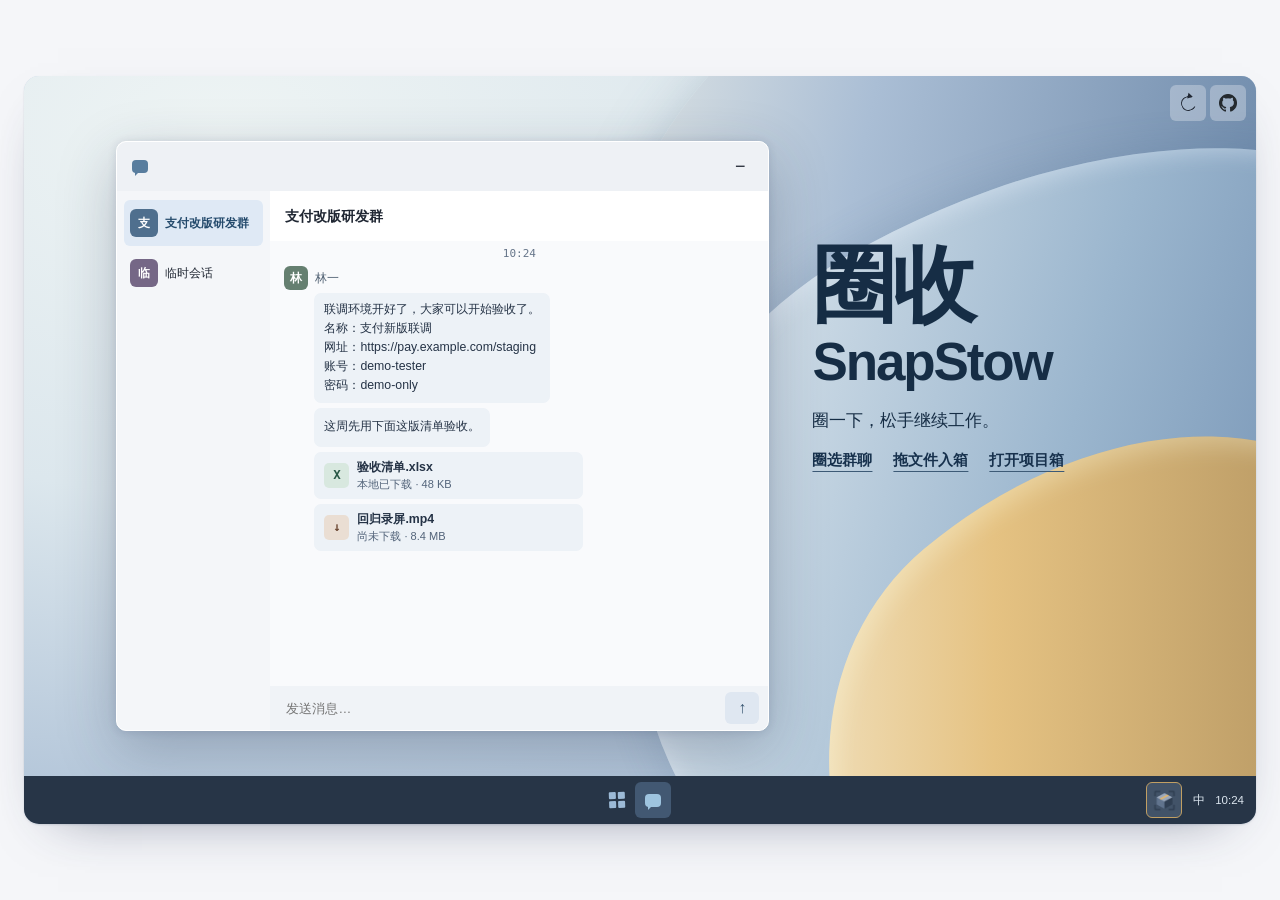
==== promo/index.html @ e3e218de "让放大镜查看圈选来源截图并覆盖整个工作台指针" ====
<!doctype html>
<html lang="zh-CN">
<head>
  <meta charset="utf-8">
  <meta name="viewport" content="width=device-width, initial-scale=1">
  <meta name="theme-color" content="#f5f6f9">
  <meta name="description" content="在 Windows 模拟桌面亲手试用圈收 SnapStow，从群聊圈选附件、链接和备注，再到项目箱里找到它们。">
  <title>圈收 SnapStow · 圈一下，松手继续工作</title>
  <link rel="icon" href="./snapstow.png">
  <link rel="stylesheet" href="./style.css?v=source-lens-png">
  <script src="./demo.js?v=source-lens-png" defer></script>
</head>
<body>
  <a class="skip" href="#try">跳到桌面体验</a>
  <main class="shell" aria-label="圈收 SnapStow">
    <section class="desktop" id="try" aria-label="Windows 模拟桌面" tabindex="-1">
      <div class="screen" id="screen">
        <div class="wallpaper" aria-hidden="true"><i></i><i></i><i></i></div>
        <section class="desktop-guide" id="desktop-guide" aria-labelledby="desktop-title">
          <h1 id="desktop-title">圈收 <span lang="en">SnapStow</span></h1>
          <p id="desktop-cue" aria-live="polite">圈一下，松手继续工作。</p>
          <div class="desktop-examples" role="group" aria-label="操作示例">
            <button type="button" class="desktop-action" id="capture" aria-pressed="false" aria-keyshortcuts="Alt+Shift+S">圈选群聊</button>
            <button type="button" class="desktop-action" id="try-queue">拖文件入箱</button>
            <button type="button" class="desktop-action" id="try-archive">打开项目箱</button>
          </div>
        </section>

        <section class="window chat-window" id="chat-window" aria-labelledby="chat-title">
          <header class="chat-chrome">
            <i class="glyph chat-glyph" aria-hidden="true"></i>
            <button type="button" class="icon-control chrome-close" id="min-chat" aria-label="最小化群聊" title="最小化群聊"><span aria-hidden="true">−</span></button>
          </header>
          <div class="chat-layout">
            <div class="channels" role="group" aria-label="群聊列表">
              <button type="button" data-channel="dev" aria-pressed="true" title="支付改版研发群"><span class="avatar" aria-hidden="true">支</span><span>支付改版研发群</span></button>
              <button type="button" data-channel="temp" aria-pressed="false" title="临时会话"><span class="avatar violet" aria-hidden="true">临</span><span>临时会话</span></button>
            </div>
            <div class="conversation">
              <header class="conversation-head"><h2 id="chat-title">支付改版研发群</h2></header>
              <div class="messages" id="messages" aria-label="群聊消息">
                <p class="message-time">10:24</p>
                <div class="message-author"><span class="avatar sender" aria-hidden="true">林</span><span>林一</span></div>
                <div id="message-items" class="message-items"></div>
                <div class="selection-rect" id="selection" aria-hidden="true" hidden><i></i><i></i><i></i><i></i></div>
              </div>
              <form id="chat-form" class="composer">
                <input id="reply" aria-label="发送示例消息" placeholder="发送消息…" maxlength="100" autocomplete="off">
                <button type="submit" class="icon-control send" aria-label="发送" title="发送"><span aria-hidden="true">↑</span></button>
              </form>
            </div>
          </div>
        </section>

        <section class="window workbench" id="workbench" data-theme="dark" aria-label="圈收工作台" hidden>
          <header class="bench-chrome">
            <button type="button" class="bench-brand" id="bench-home" aria-label="圈收工作台首页"><img src="./snapstow.png" width="42" height="42" alt=""><span>圈收<small>SnapStow</small></span></button>
            <div class="bench-tools">
              <button type="button" class="icon-control tool" id="lens" aria-label="放大镜" title="放大镜" aria-pressed="false"><img src="./art/search.svg" alt=""></button>
              <button type="button" class="icon-control tool" id="settings" aria-label="仓库设置" title="仓库设置" aria-pressed="false"><img src="./art/gear.svg" alt=""></button>
              <button type="button" class="icon-control tool" id="min-bench" aria-label="关闭工作台"><img src="./art/close.svg" alt=""></button>
            </div>
          </header>

          <div class="bench-main" id="bench-main">
            <div class="board" id="board">
              <section class="pending" aria-label="待处理文件">
                <button type="button" class="icon-control machine" id="queue-next" aria-label="下一组待处理文件" title="下一组待处理文件"><img src="./art/queue-left.svg" alt=""></button>
                <div class="queue" id="queue"></div>
                <button type="button" class="icon-control machine" id="queue-prev" aria-label="上一组待处理文件" title="上一组待处理文件"><img src="./art/queue-right.svg" alt=""></button>
              </section>
              <section class="belt" id="belt" tabindex="0" aria-label="项目箱传送带，用左右方向键翻页" aria-keyshortcuts="ArrowLeft ArrowRight">
                <div class="belt-bed" aria-hidden="true">
                  <img src="./art/belt-frame.svg" alt="">
                  <div class="rollers"></div>
                  <span class="belt-mark belt-mark-left"></span><span class="belt-mark belt-mark-right"></span>
                </div>
                <div class="boxes" id="boxes"></div>
              </section>
              <div class="drop-bin" id="drop-bin" aria-hidden="true" hidden>
                <img src="./art/drop-bin-closed.svg" alt="">
                <img src="./art/drop-bin-open.svg" alt="">
              </div>
              <div class="association" id="association" hidden aria-hidden="true"></div>
              <button class="icon-control cut" id="cut" type="button" aria-label="剪断同名关联" title="剪断同名关联" draggable="true" hidden><img src="./art/connection-cut.svg" alt=""></button>
            </div>

            <section class="settings-page" id="settings-page" aria-label="仓库设置" hidden>
              <div class="warehouse">
                <img class="warehouse-body" src="./art/warehouse.svg" alt="">
                <img class="warehouse-body light-art" src="./art/warehouse-light.svg" alt="">
                <button type="button" class="warehouse-sign" id="root-picker">工作总目录</button>
                <button type="button" class="warehouse-door" id="warehouse-door" aria-label="抬起卷帘门，返回工作台" title="返回工作台">
                  <img src="./art/warehouse-door.svg" alt=""><img class="light-art" src="./art/warehouse-door-light.svg" alt="">
                </button>
                <button type="button" class="warehouse-shortcut" id="shortcut" aria-label="设置圈选快捷键"></button>
                <button type="button" class="warehouse-theme" id="theme" aria-label="浅色外观" title="切换为浅色外观" aria-pressed="false">
                  <img src="./art/warehouse-theme-dark.svg" alt=""><img class="light-art" src="./art/warehouse-theme-light.svg" alt="">
                </button>
              </div>
            </section>

            <div id="archive-underlay" class="archive-underlay" hidden></div>
            <dialog id="archive" class="archive" aria-labelledby="archive-title">
              <div class="archive-head">
                <h2 id="archive-title"></h2>
                <button type="button" class="icon-control tool" id="archive-lens" aria-label="查看资料来源" title="放大镜" aria-pressed="false"><img src="./art/search.svg" alt=""></button>
                <form method="dialog"><button class="icon-control tool" aria-label="关闭项目箱" autofocus><img src="./art/close.svg" alt=""></button></form>
              </div>
              <div class="archive-content" id="archive-content"></div>
            </dialog>
            <div class="preview-card" id="preview" hidden></div>
          </div>
          <p class="work-status" id="status" role="status" aria-atomic="true"></p>
        </section>
      </div>

      <div class="taskbar">
        <span class="taskbar-menu" aria-hidden="true"><i></i><i></i><i></i><i></i></span>
        <button type="button" class="icon-control task-app" id="chat-app" aria-label="打开群聊" title="群聊" aria-pressed="true"><i class="glyph chat-glyph" aria-hidden="true"></i></button>
        <div class="tray">
          <button type="button" class="icon-control tray-app" id="tray-app" aria-label="打开圈收工作台" title="打开圈收工作台" aria-expanded="false"><img src="./snapstow.png" width="30" height="30" alt=""></button>
          <span class="tray-system" aria-hidden="true">中 <time>10:24</time></span>
        </div>
      </div>
      <div class="tray-menu" id="tray-menu" aria-label="圈收托盘菜单" hidden>
        <button type="button" id="tray-shortcut">当前快捷键 <span></span></button>
        <button type="button" id="tray-root">项目工作总目录</button>
        <button type="button" id="tray-exit">退出软件</button>
      </div>
      <nav class="desktop-tools" aria-label="演示工具">
        <button type="button" class="icon-control utility" id="reset" aria-label="重置演示" title="重置演示"><i class="reset-glyph" aria-hidden="true"></i></button>
        <a class="icon-control utility" href="https://github.com/S-wuyu/SnapStow" aria-label="GitHub 仓库" title="GitHub 仓库"><img src="./art/github.png" alt=""></a>
      </nav>
    </section>
  </main>

  <dialog id="explorer" class="explorer" aria-labelledby="explorer-title">
    <div class="explorer-head"><h2 id="explorer-title">文件资源管理器</h2><form method="dialog"><button class="icon-control explorer-close" type="submit" aria-label="关闭资源管理器" autofocus><span aria-hidden="true">×</span></button></form></div>
    <p class="path" id="explorer-path"></p>
    <ul id="explorer-list"></ul>
  </dialog>

  <dialog id="choose-root" class="explorer" aria-labelledby="choose-title">
    <div class="explorer-head"><h2 id="choose-title">选择工作总目录</h2><form method="dialog"><button class="icon-control explorer-close" type="submit" aria-label="取消选择目录"><span aria-hidden="true">×</span></button></form></div>
    <form id="root-form" class="root-form">
      <label for="root-choice">示例目录</label>
      <select id="root-choice"><option>D:\项目仓库</option><option>D:\工作\归档</option><option>E:\团队资料</option></select>
      <button type="submit" autofocus>选择文件夹</button>
    </form>
  </dialog>
</body>
</html>
---- promo/style.css ----
:root {
  color-scheme: light;
  font-family: "Noto Sans SC", "PingFang SC", "Microsoft YaHei", sans-serif;
  color: #202733;
  background: #f5f6f9;
  --gold: #e5c282;
  --focus: #1d548b;
}

*, *::before, *::after { box-sizing: border-box; }
body { margin: 0; }
[hidden] { display: none !important; }
img { display: block; max-inline-size: 100%; }
button, input, select { font: inherit; color: inherit; }
button { cursor: pointer; }
button:disabled { cursor: default; }
a { color: inherit; text-decoration: none; }
:focus-visible { outline: 2px solid var(--focus); outline-offset: 3px; }
button:active:not(:disabled) { filter: brightness(.94); }
.shell { width: min(1280px, calc(100% - 48px)); min-height: 100svh; margin-inline: auto; padding-block: 18px; display: grid; align-items: center; }
.skip { position: fixed; z-index: 20; top: 10px; left: 10px; padding: 10px; background: white; clip-path: inset(100%); }
.skip:focus { clip-path: none; }
.icon-control {
  display: inline-grid;
  place-items: center;
  flex: 0 0 auto;
  inline-size: var(--control-width, var(--control-size, 36px));
  block-size: var(--control-height, var(--control-size, 36px));
  padding: 0;
  border: 1px solid var(--control-border, transparent);
  border-radius: var(--control-radius, 6px);
  color: inherit;
  background-color: var(--control-bg, transparent);
}
.icon-control > img { inline-size: var(--icon-size, 18px); block-size: var(--icon-height, var(--icon-size, 18px)); object-fit: contain; pointer-events: none; }
.icon-control:hover:not(:disabled) { background-color: var(--control-hover, #20273314); }
.icon-control:is([aria-pressed="true"], [aria-expanded="true"]) { background-color: var(--control-active, var(--control-hover, #20273314)); }
.icon-control:disabled { opacity: .42; }
.desktop { position: relative; isolation: isolate; border-radius: 15px; background: #c9d9e8; box-shadow: 0 1px 2px #172c4e22, 0 20px 55px -34px #252f52a0; }
.screen { position: relative; isolation: isolate; container: desktop-screen / inline-size; height: clamp(450px, calc(100svh - 84px), 700px); overflow: hidden; border-radius: 15px 15px 0 0; background: radial-gradient(ellipse at 16% 8%, #eef4f4, #dce7ed 40%, #94acca 100%); }
.desktop-tools { display: flex; gap: 4px; position: absolute; z-index: 7; top: 9px; right: 10px; }
.utility { --control-size: 36px; --control-hover: #ffffffb2; --control-bg: #f5f6f950; --icon-size: 18px; color: #202733; }
.reset-glyph { width: 15px; height: 15px; position: relative; border: 1.6px solid currentColor; border-right-color: transparent; border-radius: 50%; transform: rotate(-20deg); }
.reset-glyph::after { content: ""; position: absolute; top: -2px; right: -3px; border: 3px solid transparent; border-left: 5px solid currentColor; transform: rotate(32deg); }
.wallpaper { position: absolute; inset: 0; pointer-events: none; overflow: hidden; z-index: -1; }
.wallpaper i { position: absolute; border-radius: 43% 57% 46% 54% / 52% 44% 56% 48%; }
.wallpaper i:nth-child(1) { width: 84%; height: 116%; left: 44%; top: -27%; transform: rotate(-35deg); background: linear-gradient(137deg,#f8f7ec 1%,#aabed5 31%,#5e7c9f 72%,#4e6786 100%); box-shadow: 0 16px 65px #45638361; }
.wallpaper i:nth-child(2) { width: 77%; height: 106%; left: 48%; top: 14%; transform: rotate(-30deg); background: linear-gradient(135deg,#e8eff3 7%,#9bb6ce 46%,#6281a7 82%); box-shadow: inset 3px 6px 22px #edf5fe66, -8px -11px 35px #43658825; }
.wallpaper i:nth-child(3) { width: 54%; height: 88%; left: 65%; top: 53%; transform: rotate(-40deg); background: linear-gradient(130deg,#f5ebd2 2%,#e5c282 32%,#b79863 68%); box-shadow: inset 0 11px 25px #ffffe251; }
.desktop-guide { position: absolute; inset: 24% 5% auto 64%; color: #162d45; }
.desktop-guide[inert] { visibility: hidden; }
.desktop-guide h1 { margin: 0; font-size: clamp(3.1rem, 6.8cqw, 5.75rem); font-weight: 800; line-height: 1; letter-spacing: -.055em; }
.desktop-guide h1 span { display: block; margin-top: .12em; font: 700 clamp(1.95rem, 4.3cqw, 3.5rem)/1.04 "Bahnschrift", "Segoe UI", sans-serif; letter-spacing: -.04em; }
.desktop-guide p { min-block-size: 1.5em; margin: 18px 0 5px; font-size: clamp(.87rem, 1.48cqw, 1.09rem); font-weight: 520; line-height: 1.5; }
.desktop-examples { display: flex; flex-wrap: wrap; gap: 0 clamp(9px, 1.7cqw, 25px); }
.desktop-action { min-block-size: 44px; padding: 0; border: 0; border-radius: 2px; background: transparent; color: #17314d; font-size: clamp(.78rem, 1.2cqw, .94rem); font-weight: 700; text-decoration: underline; text-decoration-color: #3d5a76; text-underline-offset: .4em; touch-action: manipulation; }
.desktop-action:hover:enabled, .desktop-action[aria-pressed="true"] { color: #0d2744; text-decoration-thickness: 2px; }
.desktop-action:disabled { opacity: .5; }
.desktop-action[aria-pressed="true"] { text-decoration-color: #795416; }
.window { position: absolute; box-shadow: 0 19px 58px #22314c46, 0 1px 8px #26385e25; border-radius: 10px; overflow: hidden; }
.chat-window { display: flex; flex-direction: column; width: min(670px, 53%); left: 7.5%; top: clamp(36px, 11%, 65px); bottom: clamp(18px, 7%, 45px); background: #fff; border: 1px solid #fff; }
.chat-window.is-capturing { outline: 2px solid #8c651f; outline-offset: 2px; }
.chat-chrome { display: flex; align-items: center; min-height: 49px; background: #eef1f5; padding: 0 10px 0 15px; justify-content: space-between; }
.glyph { display: inline-block; vertical-align: middle; flex: 0 0 auto; }
.chat-glyph { width: 16px; height: 13px; border-radius: 4px; background: #587d9e; position: relative; }
.chat-glyph::after { content: ""; position: absolute; bottom: -3px; left: 3px; border-top: 4px solid #587d9e; border-right: 4px solid transparent; }
.capture-glyph { width: 18px; height: 18px; position: relative; }
.capture-glyph::before, .capture-glyph::after { content: ""; position: absolute; width: 13px; height: 13px; border: 1.6px solid currentColor; }
.capture-glyph::before { left: 0; top: 0; border-right: 0; border-bottom: 0; border-top-left-radius: 3px; }
.capture-glyph::after { right: 0; bottom: 0; border-left: 0; border-top: 0; border-bottom-right-radius: 3px; }
.chrome-close { --control-hover: #dce3ed; font-size: 1.12rem; }
.chat-layout { flex: 1; min-height: 0; display: grid; grid-template-columns: 153px minmax(0, 1fr); }
.channels { padding: 9px 7px; background: #f4f6f9; }
.channels button { display: flex; width: 100%; align-items: center; gap: 7px; padding: 6px; min-height: 46px; text-align: left; background: transparent; border: 0; border-radius: 6px; font-size: .73rem; }
.channels button + button { margin-top: 4px; }
.channels button:hover { background: #e9eef5; }
.channels button[aria-pressed="true"] { background: #dfe9f5; color: #23496b; font-weight: 700; }
.avatar { display: grid; place-items: center; width: 28px; height: 28px; flex: 0 0 28px; border-radius: 6px; background: #4f6f8e; color: white; font-size: .73rem; font-weight: 650; }
.avatar.violet { background: #756786; }
.conversation { min-height: 0; min-width: 0; display: flex; flex-direction: column; }
.conversation-head { min-height: 50px; padding: 8px 15px; display: flex; align-items: center; gap: 8px; }
.conversation-head h2 { margin: 0; font-size: .9rem; }
.messages { position: relative; flex: 1; overflow: auto; padding: 4px 14px 8px; background: #f9fafc; scrollbar-width: thin; overscroll-behavior: contain; }
.is-capturing .messages { touch-action: none; user-select: none; cursor: crosshair; }
.message-time { text-align: center; margin: 3px 0 6px; color: #67768a; font: .69rem/1.1 "Consolas", monospace; }
.message-author { display: flex; align-items: center; gap: 7px; font-size: .72rem; color: #526274; }
.sender { background: #657f70; width: 24px; height: 24px; flex-basis: 24px; }
.message-items { display: grid; gap: 5px; align-content: start; justify-items: start; margin: 3px 0 0 30px; }
.message { position: relative; text-align: left; display: flex; align-items: center; gap: 8px; padding: 6px 9px; border: 1px solid transparent; border-radius: 7px; min-height: 39px; max-width: 100%; color: #253346; background: #edf2f7; overflow-wrap: anywhere; font-size: .77rem; }
.message:is(.file, .missing) { width: min(100%, 269px); }
.chat-text { white-space: pre-line; line-height: 1.55; overflow-wrap: anywhere; }
.message strong, .message small { display: block; }
.message small { color: #53647a; font-size: .69rem; margin-top: 1px; }
.message:hover, .message:focus-visible { background: #f7edda; border-color: #c6a05d; }
.is-capturing .message { cursor: crosshair; border-color: #a47932; }
.material-icon { display: grid; place-items: center; width: 25px; height: 25px; flex: 0 0 25px; background: #d8e8df; border-radius: 5px; color: #285846; font: 700 .78rem/1 monospace; }
.material-icon.missing { background: #eaded3; color: #6a4632; }
.sent { margin: 7px 0 3px auto; max-width: 85%; width: fit-content; padding: 7px 9px; border-radius: 7px; background: #dce9e2; font-size: .8rem; overflow-wrap: anywhere; }
.selection-rect { position: absolute; z-index: 2; pointer-events: none; box-shadow: 0 0 0 200vmax #19334c32; background: #fff2d53b; }
.selection-rect i { position: absolute; width: 13px; height: 13px; border: 2px solid #98702d; }
.selection-rect i:nth-child(1) { top: 0; left: 0; border-right: 0; border-bottom: 0; }
.selection-rect i:nth-child(2) { top: 0; right: 0; border-left: 0; border-bottom: 0; }
.selection-rect i:nth-child(3) { bottom: 0; left: 0; border-right: 0; border-top: 0; }
.selection-rect i:nth-child(4) { bottom: 0; right: 0; border-left: 0; border-top: 0; }
.composer { display: flex; align-items: center; gap: 5px; background: #f0f3f7; padding: 6px 9px 6px 13px; }
.composer input { background: transparent; border: 0; flex: 1; min-width: 0; font-size: .8rem; padding: 6px 3px; }
.send { --control-width: 34px; --control-height: 32px; --control-bg: #dfe7f1; --control-hover: #cbddef; color: #35536e; font-weight: 750; }
.taskbar { min-height: 48px; position: relative; display: flex; align-items: center; justify-content: center; gap: 10px; background: #273547; color: #eef3f8; border-radius: 0 0 15px 15px; --focus: #f8cf7f; }
.taskbar-menu { display: grid; grid-template-columns: 7px 7px; grid-auto-rows: 7px; gap: 2px; transform: rotate(-2deg); }
.taskbar-menu i { background: #9cbad7; border-radius: 1px; }
.task-app, .tray-app { --control-hover: #4b6079; --control-active: #425872; }
.task-app .chat-glyph, .task-app .chat-glyph::after { background: #9ec4df; }
.task-app .chat-glyph::after { background: transparent; border-top-color: #9ec4df; }
.tray { position: absolute; right: 12px; display: flex; align-items: center; gap: 11px; }
.tray-app { --control-border: #c19f63; --control-bg: #425368; --control-active: var(--gold); --icon-size: 29px; }
.tray-system { display: inline-flex; gap: 10px; align-items: center; font-size: .72rem; color: #dbE5ee; }
.tray-menu { z-index: 8; position: absolute; right: 12px; bottom: 52px; background: #273547; color: white; padding: 5px; border-radius: 8px; box-shadow: 0 8px 22px #15253e66; --focus: #e5c282; }
.tray-menu button { display: flex; justify-content: space-between; align-items: center; gap: 15px; width: 100%; border: 0; background: transparent; border-radius: 5px; padding: 8px 10px; min-height: 36px; font-size: .81rem; }
.tray-menu button:hover { background: #425872; }
.tray-menu button span { color: #f6dca6; }
.tray-menu button:disabled { opacity: .55; }

.workbench {
  --bench-bg: #22252c;
  --bench-panel: #2f343e;
  --bench-surface: #3b424f;
  --bench-ink: #f3f5f8;
  --bench-muted: #becbda;
  --bench-line: #566172;
  --bench-outline: #778499;
  --focus: #f7d08b;
  --danger-bg: #66343f;
  --danger: #ffc1c9;
  color-scheme: dark;
  color: var(--bench-ink);
  background: var(--bench-bg);
  width: min(920px, calc(100% - 42px));
  left: 50%;
  translate: -50% 0;
  top: clamp(49px, 8%, 62px);
  bottom: 5%;
  z-index: 3;
  display: flex;
  flex-direction: column;
  container-type: inline-size;
  border: 1px solid #7e8fa281;
}
.workbench[data-theme="light"] {
  --bench-bg: #f5f6f9;
  --bench-panel: #fff;
  --bench-surface: #e5ebf3;
  --bench-ink: #202733;
  --bench-muted: #435469;
  --bench-line: #bbc7d8;
  --bench-outline: #8294ab;
  --focus: #1d548b;
  --danger-bg: #ffe0e5;
  --danger: #8a253b;
  color-scheme: light;
}
.bench-chrome { position: relative; flex: 0 0 62px; display: flex; justify-content: space-between; align-items: center; margin-inline: clamp(13px, 4cqw, 34px); border-bottom: 1px solid var(--bench-line); }
.bench-brand { display: inline-flex; gap: 8px; align-items: center; border: 0; background: transparent; font-size: .88rem; color: inherit; padding: 0 6px 0 0; text-align: left; }
.bench-brand small { color: var(--bench-muted); display: block; font-size: .68rem; }
.bench-tools { display: flex; align-items: center; gap: clamp(7px, 1.7cqw, 16px); }
.tool { --control-border: var(--bench-line); --control-bg: var(--bench-panel); --control-hover: var(--bench-surface); --icon-size: 17px; }
.tool:hover:enabled, .tool[aria-pressed="true"] { border-color: var(--bench-outline); }
.workbench[data-theme="light"] .tool img, .workbench[data-theme="light"] .machine img { filter: brightness(.32) saturate(1.7); }
.bench-main { flex: 1; min-height: 0; position: relative; }
.board { height: 100%; display: flex; flex-direction: column; justify-content: space-between; gap: 15px; position: relative; padding: clamp(12px, 3cqw, 22px) clamp(11px, 4cqw, 34px) 9px; }
.workbench.lens-on::after { content: ""; position: absolute; inset: 0; box-shadow: inset 0 0 21px #a5c5eb92; border-radius: inherit; pointer-events: none; z-index: 6; }
.pending { display: grid; grid-template-columns: clamp(29px, 4.7cqw, 40px) 1fr clamp(29px, 4.7cqw, 40px); align-items: center; gap: clamp(5px, 1.35cqw, 13px); }
.machine { --control-width: 100%; --control-height: clamp(49px, 10cqw, 92px); --control-radius: 7px; --control-border: var(--bench-outline); --control-bg: var(--bench-surface); --control-hover: #4d6079; --icon-size: 19px; --icon-height: 22px; }
.queue { --queue-size: 3; --slot-height: 118px; display: grid; grid-template-columns: repeat(var(--queue-size), minmax(0, 1fr)); gap: clamp(7px, 3.1cqw, 28px); background: var(--bench-panel); border: 1px solid var(--bench-line); border-radius: 10px; padding: 13px clamp(8px, 4cqw, 36px); }
.file-card { position: relative; width: 100%; min-width: 0; min-height: 118px; display: flex; flex-direction: column; align-items: center; justify-content: center; gap: 6px; background: var(--bench-panel); border: 1px solid var(--bench-line); padding: 7px; color: var(--bench-ink); border-radius: 8px; text-align: left; }
.file-card img { width: 55px; height: 66px; object-fit: contain; pointer-events: none; }
.file-card strong { width: 100%; min-width: 0; overflow: hidden; text-overflow: ellipsis; white-space: nowrap; font-size: clamp(.66rem, 1.55cqw, .82rem); font-weight: 530; }
.queue .file-card { height: var(--slot-height); cursor: grab; touch-action: none; -webkit-user-select: none; user-select: none; }
.queue .file-card.drag-origin { opacity: .42; }
.queue .feature-card { justify-content: center; text-align: center; color: var(--bench-muted); border-color: transparent; cursor: inherit; touch-action: auto; background: transparent; }
.feature-card img { width: 35px; height: 40px; }
.feature-card strong { font-weight: 450; }
.feature-card .capture-glyph { position: relative; display: block; width: 32px; height: 36px; color: var(--bench-muted); background: url("./art/paper.svg") center / 17px auto no-repeat; }
.file-card.drag-ghost { position: absolute; top: 0; left: 0; z-index: 7; height: 85px; min-height: 0; padding: 6px; gap: 4px; pointer-events: none; opacity: .92; box-shadow: 0 6px 18px #131a2966; }
.drag-ghost img:not(.missing-mark) { width: 36px; height: 46px; }
.drag-ghost strong { font-size: .66rem; }
.drag-ghost .file-state { font-size: .52rem; padding: 2px 3px; }
.drag-ghost.over-bin { opacity: .43; filter: blur(.8px); box-shadow: none; }
.file-card:hover, .file-card[aria-pressed="true"], .file-card.relink-target { border-color: var(--gold); background: var(--bench-surface); }
.file-card .file-state { position: absolute; right: 5px; top: 5px; background: var(--danger-bg); color: var(--danger); padding: 3px 5px; font-size: .63rem; border-radius: 4px; max-width: calc(100% - 10px); }
.file-card img.missing-mark { position: absolute; width: 24px; height: 24px; top: 6px; right: 6px; }
.belt { flex: 0 0 clamp(143px, 22cqw, 211px); width: 100%; position: relative; touch-action: pan-y; -webkit-user-select: none; user-select: none; cursor: grab; }
.belt:focus-visible { outline: 2px solid var(--focus); outline-offset: 3px; border-radius: 4px; }
.belt.swiping { cursor: grabbing; }
.belt.swiping .project { pointer-events: none; }
.belt-bed { position: absolute; width: 100%; aspect-ratio: 852/209; bottom: 7%; left: 0; pointer-events: none; }
.belt-bed > img { width: 100%; height: 100%; object-fit: contain; }
.rollers { position: absolute; inset: 0; background: url("./art/belt-rollers.svg") 0 0 / 200% 100% no-repeat; mask: url("./art/belt-mask.svg") 0 0 / 100% 100% no-repeat; }
.workbench[data-theme="light"] :is(.belt-bed > img, .rollers) { filter: brightness(2.2) saturate(.55); }
.belt-mark { position: absolute; width: clamp(20px, 4.2%, 36px); aspect-ratio: 36 / 11; background: var(--bench-muted); opacity: .85; mask: url("./art/belt-arrow.svg") center / contain no-repeat; translate: -50% -50%; transform: rotate(-3.894deg); }
.belt-mark-left { left: 9%; top: 77.2%; transform: rotate(-3.894deg) scaleX(-1); }
.belt-mark-right { right: 9%; top: 54.5%; translate: 50% -50%; }
.drop-bin { position: absolute; z-index: 6; width: clamp(58px, 15cqw, 76px); aspect-ratio: 76 / 82; right: clamp(16px, 5cqw, 44px); bottom: 8px; }
.drop-bin img { display: block; width: 100%; height: 100%; pointer-events: none; }
.drop-bin:not([data-hit]) img + img, .drop-bin[data-hit] img:first-child { display: none; }
.boxes { position: absolute; inset: 1% 1% auto; display: grid; grid-template-columns: repeat(2, minmax(0, 1fr)); justify-items: center; pointer-events: none; transform: translate(var(--belt-move, 0px), calc(var(--belt-move, 0px) * -.075)); }
.project { position: relative; width: min(94%, 162px); aspect-ratio: 162 / 100; color: #202732; padding: 0; border: 0; background: transparent; border-radius: 8px; cursor: pointer; pointer-events: auto; align-self: start; }
.project:nth-child(2) { margin-top: -7%; }
.project img { position: absolute; pointer-events: none; }
.project .parcel { inset: 0; width: 100%; height: 100%; object-fit: contain; }
.project .parcel-label { left: 8.6%; top: 40%; width: 82.7%; height: 42%; object-fit: contain; }
.project .parcel-glow { left: -12%; top: -13%; width: 124%; max-width: none; height: 125%; opacity: 0; object-fit: contain; }
.project strong { position: absolute; left: 13%; top: 56%; width: 64%; height: 26%; color: #202732; font-size: clamp(.67rem, 1.35cqw, .81rem); line-height: 1.07; font-weight: 650; text-align: center; align-content: center; overflow: hidden; display: -webkit-box; -webkit-box-orient: vertical; -webkit-line-clamp: 2; }
.belt:not(.swiping) .project:is(:hover, :focus-visible) .parcel-glow, .project.drop-target .parcel-glow, .project[data-copying] .parcel-glow { opacity: 1; }
.project.drop-target { outline: 2px solid var(--gold); outline-offset: 5px; }
.project[data-copying] .parcel-label { opacity: .65; }
.rename-wrapper { position: absolute; text-align: center; pointer-events: auto; z-index: 2; }
.rename-wrapper input { width: 83%; min-width: 0; padding: 3px; background: #f8e3b5; color: #202732; border: 1px solid #916a24; border-radius: 3px; font-size: .75rem; -webkit-user-select: text; user-select: text; }
.association { position: absolute; height: 0; width: var(--length); left: var(--x); top: var(--y); border-top: 2px dashed var(--bench-outline); transform-origin: left; rotate: var(--angle); pointer-events: none; z-index: 2; }
.association::after { position: absolute; content: ""; width: 8px; height: 8px; border-top: 2px solid var(--bench-outline); border-right: 2px solid var(--bench-outline); rotate: 45deg; right: 0; top: -5px; }
.cut { position: absolute; z-index: 4; left: var(--cut-x); top: var(--cut-y); translate: -50% -50%; --control-height: 32px; --control-bg: var(--bench-bg); --control-hover: var(--bench-panel); --icon-size: 25px; --icon-height: 20px; }
.cut:hover, .cut:focus-visible { border-color: var(--gold); }
.workbench[data-theme="light"] .cut img { filter: brightness(.38); }
.work-status { position: absolute; z-index: 5; bottom: 4px; left: 14px; max-width: 75%; margin: 0; padding: 3px 6px; border-radius: 4px; font-size: .69rem; color: var(--bench-muted); background: var(--bench-bg); pointer-events: none; }
.work-status:empty { clip-path: inset(100%); }

.archive-underlay { position: absolute; inset: 0; background: #11172277; backdrop-filter: blur(5px); z-index: 5; }
.archive {
  position: absolute;
  z-index: 6;
  inset: 11px 6% 12px;
  width: auto;
  max-width: none;
  height: auto;
  max-height: none;
  padding: 0 15px;
  margin: 0;
  background: var(--bench-panel);
  color: var(--bench-ink);
  border: 1px solid var(--bench-outline);
  border-radius: 9px;
}
.archive[open] { display: flex; flex-direction: column; }
.archive-head { display: grid; grid-template-columns: 1fr auto auto; gap: 8px; align-items: center; padding: 9px 0; border-bottom: 1px solid var(--bench-line); }
.archive-head h2 { margin: 0; font-size: 1rem; }
.archive-content { flex: 1; overflow: auto; overscroll-behavior: contain; padding: 12px 2px 16px; display: grid; align-content: start; grid-template-columns: repeat(2, minmax(0, 1fr)); gap: 13px; scrollbar-width: thin; }
.archive-content:empty::after { content: "项目箱是空的"; color: var(--bench-muted); font-size: .85rem; padding: 12px; }
.group { min-width: 0; position: relative; }
.group-card { display: flex; min-height: 94px; flex-direction: column; align-items: center; justify-content: center; gap: 2px; width: min(78%, 220px); margin-inline: auto; border: 1px solid var(--bench-line); background: var(--bench-bg); border-radius: 8px; padding: 6px; color: var(--bench-ink); font-size: .78rem; }
.group-card img { width: 45px; height: 54px; pointer-events: none; }
.group-card:hover { border-color: var(--gold); }
.group-card.merge-target, .group-card[aria-pressed="true"] { outline: 2px solid var(--gold); }
.group-sources { margin: 1px 0 0; color: var(--bench-muted); font-size: .67rem; }
.group-files { position: relative; padding: 17px 0 0; margin: 0; list-style: none; display: grid; grid-template-columns: repeat(2, minmax(0, 1fr)); gap: 10px; }
.group-files::before { position: absolute; content: ""; top: 0; left: 50%; height: 8px; border-left: 1px solid var(--bench-outline); }
.group-files::after { position: absolute; content: ""; top: 7px; left: 25%; width: 50%; height: 10px; border: 1px solid var(--bench-outline); border-bottom: 0; border-radius: 12px 12px 0 0; pointer-events: none; }
.group-files:has(> li:only-child) { grid-template-columns: minmax(0, 1fr); justify-items: center; }
.group-files:has(> li:only-child)::before { height: 17px; }
.group-files:has(> li:only-child)::after { display: none; }
.group-files li { position: relative; width: 100%; min-width: 0; }
.group-files li:only-child { width: 50%; }
.group-files li:nth-child(n+3)::before { position: absolute; content: ""; left: 50%; top: -10px; height: 10px; border-left: 1px solid var(--bench-outline); }
.group-files .file-card { min-height: 84px; }
.group-files .file-card img { width: 35px; height: 42px; }
.group-files .file-card strong { text-align: center; white-space: normal; overflow-wrap: anywhere; }
.group-actions { position: absolute; z-index: 1; top: 5px; right: 3px; display: flex; justify-content: end; }
.group-actions .group-move { --control-size: 31px; --control-hover: var(--bench-surface); color: var(--bench-muted); opacity: 0; }
.group:hover .group-move, .group:focus-within .group-move { opacity: 1; }
.archive-underlay.source-drop { z-index: 5; background: #3e5572b0; }
.archive-underlay.source-drop::after { content: "拖出来源"; position: absolute; color: #fff1cd; bottom: 2px; left: 50%; translate: -50%; font-size: .7rem; }
.preview-card { z-index: 9; position: absolute; width: min(238px, calc(100% - 12px)); padding: 10px; background: var(--bench-bg); color: var(--bench-ink); border: 1px solid var(--bench-outline); border-radius: 7px; box-shadow: 0 9px 25px #12172661; font-size: .75rem; line-height: 1.6; overflow-wrap: anywhere; pointer-events: none; }
.preview-card strong, .preview-card span { display: block; }
.preview-card span { color: var(--bench-muted); margin-top: 3px; }
.preview-card.has-screenshot { width: min(374px, calc(100% - 12px)); background: var(--bench-panel); }
.preview-card .source-image { margin: 10px 0 0; border-top: 1px solid var(--bench-line); padding-top: 10px; }
.source-image img { max-height: 250px; width: auto; height: auto; border-radius: 5px; object-fit: contain; object-position: left top; }

.settings-page { height: 100%; display: grid; place-items: center; position: relative; }
.warehouse { position: relative; width: min(82%, 536px); aspect-ratio: 536/391; }
.warehouse-body { width: 100%; height: 100%; object-fit: contain; pointer-events: none; }
.workbench[data-theme="dark"] .warehouse .light-art, .workbench[data-theme="light"] .warehouse img:not(.light-art):where(.warehouse-body, .warehouse-door img, .warehouse-theme img) { display: none; }
.warehouse-sign { position: absolute; top: 35.3%; left: 23.1%; width: 52.6%; height: 10%; padding: 0 11px; border: 0; background: url("./art/warehouse-sign.svg") center / contain no-repeat; color: #fff0d4; text-align: left; white-space: nowrap; overflow: hidden; text-overflow: ellipsis; font-size: clamp(.67rem, 1.6cqw, .88rem); }
.warehouse-sign:hover, .warehouse-door:hover { filter: brightness(1.2); }
.warehouse-door { position: absolute; left: 32.65%; top: 51.92%; width: 33.58%; height: 33.76%; border: 0; padding: 0; overflow: hidden; background: transparent; touch-action: none; cursor: grab; }
.warehouse-door:active { cursor: grabbing; }
.warehouse-door img { width: 100%; height: 100%; object-fit: contain; pointer-events: none; translate: 0 var(--door-lift, 0px); }
.warehouse-shortcut { position: absolute; left: 68%; top: 56%; width: 29%; min-height: 34px; padding: 8px 4px 13px; border: 0; border-radius: 5px; color: #ffe5b4; background: transparent url("./art/warehouse-mark.svg") 60% 93% / 83% auto no-repeat; font-size: clamp(.64rem, 1.48cqw, .88rem); rotate: -4deg; }
.warehouse-shortcut:hover { color: white; background-color: #ffffff12; }
.warehouse-theme { position: absolute; left: 12.31%; top: 63.94%; width: 15.67%; min-height: 44px; aspect-ratio: 84 / 75; border: 0; border-radius: 5px; padding: 0; background: transparent; }
.warehouse-theme img { display: block; width: 100%; object-fit: contain; pointer-events: none; }
.warehouse-theme:hover { filter: brightness(1.13); }
.workbench[data-theme="light"] .warehouse-sign { color: #44382a; background-image: url("./art/warehouse-sign-light.svg"); }
.workbench[data-theme="light"] .warehouse-shortcut { color: #43596d; }
.explorer { width: min(470px, calc(100% - 30px)); color: #202733; background: #f6f8fa; border: 1px solid #becddd; border-radius: 10px; padding: 14px 18px; box-shadow: 0 18px 64px #182a4760; }
.explorer::backdrop { background: #111e365f; }
.explorer-head { display: flex; justify-content: space-between; align-items: center; gap: 6px; margin-bottom: 10px; }
.explorer-head h2 { font-size: .95rem; margin: 0; }
.explorer-close { --control-bg: #e8edf3; --control-hover: #d4e0ed; font-size: 1.17rem; }
.path { padding: 8px 11px; background: #e7edf4; border-radius: 5px; font-size: .83rem; overflow-wrap: anywhere; }
.explorer ul { margin: 7px 0; padding-left: 24px; line-height: 1.8; font-size: .83rem; }
.root-form { display: grid; gap: 7px; }
.root-form label, .root-form select, .root-form button { font-size: .83rem; }
.root-form select, .root-form button { min-height: 36px; border-radius: 5px; border: 1px solid #b2c2d5; padding-inline: 7px; }
.root-form button { justify-self: end; background: #f0d9ae; margin-top: 4px; }

@container (max-width: 530px) {
  .board { gap: 5px; padding-bottom: 34px; }
  .queue { --queue-size: 2; --slot-height: 100px; }
  .file-card { min-height: 100px; }
  .file-card img { width: 43px; height: 52px; }
  .feature-card img { width: 31px; height: 36px; }
  .drag-ghost.over-bin { filter: blur(.7px); }
  .belt { flex-basis: 153px; }
  .boxes { inset: auto 1% calc(7% + 9.2cqw - 7px); }
  .project { width: min(78%, 128px); }
  .project:nth-child(2) { margin-top: -7%; }
  .association { border-width: 1.5px; }
  .archive { inset-inline: 10px; padding-inline: 9px; }
  .archive-content { grid-template-columns: 1fr; }
  .group-files .file-card { min-height: 70px; }
}

@media (max-width: 710px) {
  .shell { width: calc(100% - 14px); padding-block: 7px; }
  .screen { height: clamp(450px, calc(100svh - 62px), 780px); }
  .chat-layout { grid-template-columns: 1fr; grid-template-rows: auto 1fr; }
  .channels { display: flex; gap: 5px; padding: 5px 7px; }
  .channels button { display: inline-flex; width: auto; min-height: 36px; line-height: 1.1; }
  .channels button + button { margin: 0; }
  .channels .avatar { width: 22px; height: 22px; flex-basis: 22px; }
  .conversation-head { min-height: 39px; padding-block: 5px; }
  .message-items { margin-left: 22px; }
  .workbench { width: calc(100% - 14px); top: 53px; bottom: 16px; }
  .work-status { bottom: 6px; }
}

@container desktop-screen (max-width: 740px) {
  .desktop-guide { inset: 25px 18px auto; }
  .desktop-guide h1 { display: flex; gap: .26em; align-items: baseline; font-size: clamp(2.05rem, 8cqw, 2.7rem); }
  .desktop-guide h1 span { font-size: .7em; }
  .desktop-guide p { margin: 6px 0 0; }
  .desktop-examples { gap: 0 18px; }
  .chat-window { width: auto; left: 8px; right: 8px; top: 152px; bottom: 16px; }
}

@media (max-width: 390px) {
  .tray { right: 7px; gap: 6px; }
  .tray-system { gap: 4px; }
}

@media (hover: none) {
  .group-actions .group-move { opacity: 1; }
}

@media (prefers-reduced-motion: no-preference) {
  .workbench:not([hidden]) { animation: open-window 150ms ease-out; }
  .archive[open] { animation: open-window 130ms ease-out; }
  .project .parcel-glow { transition: opacity 150ms ease-out; }
  .project[data-copying] .parcel-label { animation: sealing 470ms linear both; }
  .boxes { transition: transform 180ms ease-out; }
  .swiping .boxes { transition: none; }
  .warehouse-door.rolling img { transition: translate 240ms ease-out; }
  @keyframes open-window { from { opacity: .55; transform: scale(.985); } }
  @keyframes sealing { from { clip-path: inset(0 0 92%); } to { clip-path: inset(0); } }
}

.workbench.lens-on, .workbench.lens-on * { cursor: url("./art/lens-cursor.svg") 10 10, zoom-in; }
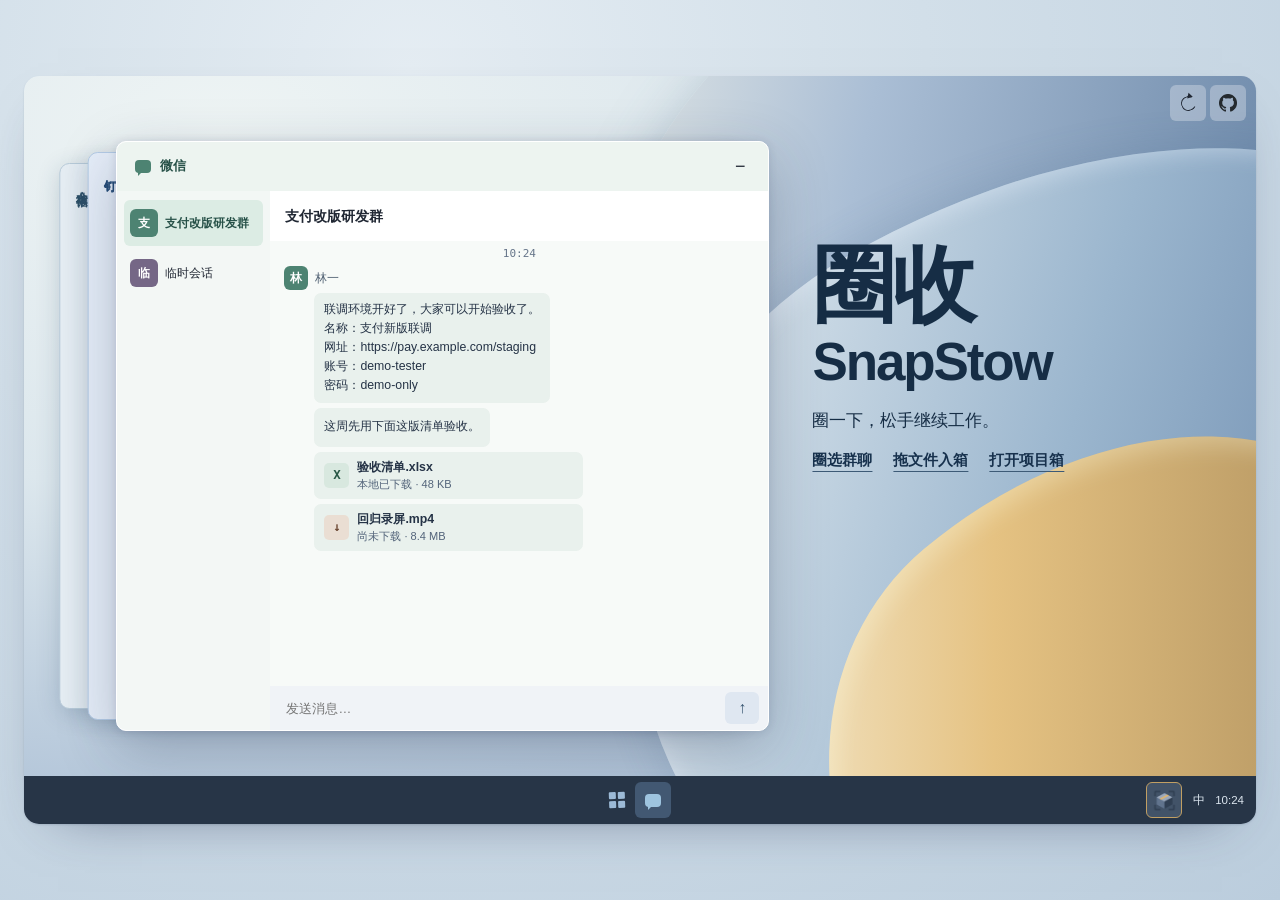
==== commit 651925f0: "更新浅色交互并加入群聊叠窗和目录浏览" ====
--- a/promo/index.html
+++ b/promo/index.html
@@ -3,12 +3,12 @@
 <head>
   <meta charset="utf-8">
   <meta name="viewport" content="width=device-width, initial-scale=1">
-  <meta name="theme-color" content="#f5f6f9">
+  <meta name="theme-color" content="#ccd9e5">
   <meta name="description" content="在 Windows 模拟桌面亲手试用圈收 SnapStow，从群聊圈选附件、链接和备注，再到项目箱里找到它们。">
   <title>圈收 SnapStow · 圈一下，松手继续工作</title>
   <link rel="icon" href="./snapstow.png">
-  <link rel="stylesheet" href="./style.css?v=source-lens-png">
-  <script src="./demo.js?v=source-lens-png" defer></script>
+  <link rel="stylesheet" href="./style.css?v=chat-stack-directories">
+  <script src="./demo.js?v=chat-stack-directories" defer></script>
 </head>
 <body>
   <a class="skip" href="#try">跳到桌面体验</a>
@@ -26,21 +26,31 @@
           </div>
         </section>
 
-        <section class="window chat-window" id="chat-window" aria-labelledby="chat-title">
+        <div class="chat-stack" id="chat-stack">
+          <div class="chat-sides" role="group" aria-label="切换群聊窗口">
+            <button class="chat-back" type="button" data-client="wechat" hidden><span>微信</span></button>
+            <button class="chat-back" type="button" data-client="dingtalk" style="--depth: 1"><span>钉钉</span></button>
+            <button class="chat-back" type="button" data-client="wecom" style="--depth: 2"><span>企业微信</span></button>
+          </div>
+        <section class="window chat-window" id="chat-window" data-client="wechat" aria-labelledby="chat-title">
           <header class="chat-chrome">
-            <i class="glyph chat-glyph" aria-hidden="true"></i>
+            <button type="button" class="chat-handle" id="chat-handle" title="拖动窗口，方向键也能移动" aria-keyshortcuts="ArrowLeft ArrowRight ArrowUp ArrowDown">
+              <i class="glyph chat-glyph" aria-hidden="true"></i><span id="chat-client">微信</span><span class="sr-only">，使用方向键移动窗口</span>
+            </button>
             <button type="button" class="icon-control chrome-close" id="min-chat" aria-label="最小化群聊" title="最小化群聊"><span aria-hidden="true">−</span></button>
           </header>
           <div class="chat-layout">
             <div class="channels" role="group" aria-label="群聊列表">
               <button type="button" data-channel="dev" aria-pressed="true" title="支付改版研发群"><span class="avatar" aria-hidden="true">支</span><span>支付改版研发群</span></button>
               <button type="button" data-channel="temp" aria-pressed="false" title="临时会话"><span class="avatar violet" aria-hidden="true">临</span><span>临时会话</span></button>
+              <button type="button" data-channel="feedback" aria-pressed="false" hidden><span class="avatar" aria-hidden="true">联</span><span>支付联调反馈群</span></button>
+              <button type="button" data-channel="launch" aria-pressed="false" hidden><span class="avatar" aria-hidden="true">上</span><span>上线准备群</span></button>
             </div>
             <div class="conversation">
               <header class="conversation-head"><h2 id="chat-title">支付改版研发群</h2></header>
               <div class="messages" id="messages" aria-label="群聊消息">
                 <p class="message-time">10:24</p>
-                <div class="message-author"><span class="avatar sender" aria-hidden="true">林</span><span>林一</span></div>
+                <div class="message-author"><span class="avatar sender" id="sender-avatar" aria-hidden="true">林</span><span id="sender-name">林一</span></div>
                 <div id="message-items" class="message-items"></div>
                 <div class="selection-rect" id="selection" aria-hidden="true" hidden><i></i><i></i><i></i><i></i></div>
               </div>
@@ -51,6 +61,7 @@
             </div>
           </div>
         </section>
+        </div>
 
         <section class="window workbench" id="workbench" data-theme="dark" aria-label="圈收工作台" hidden>
           <header class="bench-chrome">
@@ -136,18 +147,27 @@
   </main>
 
   <dialog id="explorer" class="explorer" aria-labelledby="explorer-title">
-    <div class="explorer-head"><h2 id="explorer-title">文件资源管理器</h2><form method="dialog"><button class="icon-control explorer-close" type="submit" aria-label="关闭资源管理器" autofocus><span aria-hidden="true">×</span></button></form></div>
-    <p class="path" id="explorer-path"></p>
-    <ul id="explorer-list"></ul>
-  </dialog>
-
-  <dialog id="choose-root" class="explorer" aria-labelledby="choose-title">
-    <div class="explorer-head"><h2 id="choose-title">选择工作总目录</h2><form method="dialog"><button class="icon-control explorer-close" type="submit" aria-label="取消选择目录"><span aria-hidden="true">×</span></button></form></div>
-    <form id="root-form" class="root-form">
-      <label for="root-choice">示例目录</label>
-      <select id="root-choice"><option>D:\项目仓库</option><option>D:\工作\归档</option><option>E:\团队资料</option></select>
-      <button type="submit" autofocus>选择文件夹</button>
-    </form>
+    <header class="explorer-head">
+      <h2 id="explorer-title"><i class="folder-mark" aria-hidden="true"></i><span id="explorer-caption">文件资源管理器</span></h2>
+      <form method="dialog"><button class="icon-control explorer-close" type="submit" aria-label="关闭文件窗口"><span aria-hidden="true">×</span></button></form>
+    </header>
+    <div class="explorer-toolbar">
+      <button type="button" id="explorer-back" class="icon-control explorer-nav" aria-label="返回上一个位置" title="后退">←</button>
+      <button type="button" id="explorer-up" class="icon-control explorer-nav" aria-label="转到上一级目录" title="向上">↑</button>
+      <nav id="explorer-path" class="explorer-address" aria-label="地址栏"></nav>
+    </div>
+    <div class="explorer-pane">
+      <nav id="explorer-places" class="explorer-places" aria-label="常用位置"></nav>
+      <div id="explorer-content" class="explorer-content">
+        <div class="explorer-columns" aria-hidden="true"><span>名称</span><span>类型</span></div>
+        <ul id="explorer-list" aria-label="当前目录的内容"></ul>
+      </div>
+    </div>
+    <footer class="explorer-footer">
+      <span id="explorer-location" title="当前目录"></span>
+      <button type="button" id="explorer-choose" class="explorer-action primary" hidden>选择文件夹</button>
+      <form method="dialog"><button class="explorer-action" id="explorer-cancel" type="submit">关闭</button></form>
+    </footer>
   </dialog>
 </body>
 </html>
--- a/promo/style.css
+++ b/promo/style.css
@@ -2,13 +2,13 @@
   color-scheme: light;
   font-family: "Noto Sans SC", "PingFang SC", "Microsoft YaHei", sans-serif;
   color: #202733;
-  background: #f5f6f9;
+  background: #ccd9e5;
   --gold: #e5c282;
   --focus: #1d548b;
 }
 
 *, *::before, *::after { box-sizing: border-box; }
-body { margin: 0; }
+body { margin: 0; background: radial-gradient(ellipse at 32% 8%, #e5edf3 0, #d2dfe9 42%, #bbcddd 100%) fixed; }
 [hidden] { display: none !important; }
 img { display: block; max-inline-size: 100%; }
 button, input, select { font: inherit; color: inherit; }
@@ -20,6 +20,7 @@
 .shell { width: min(1280px, calc(100% - 48px)); min-height: 100svh; margin-inline: auto; padding-block: 18px; display: grid; align-items: center; }
 .skip { position: fixed; z-index: 20; top: 10px; left: 10px; padding: 10px; background: white; clip-path: inset(100%); }
 .skip:focus { clip-path: none; }
+.sr-only { position: absolute; width: 1px; height: 1px; padding: 0; overflow: hidden; clip-path: inset(50%); white-space: nowrap; }
 .icon-control {
   display: inline-grid;
   place-items: center;
@@ -58,9 +59,29 @@
 .desktop-action:disabled { opacity: .5; }
 .desktop-action[aria-pressed="true"] { text-decoration-color: #795416; }
 .window { position: absolute; box-shadow: 0 19px 58px #22314c46, 0 1px 8px #26385e25; border-radius: 10px; overflow: hidden; }
-.chat-window { display: flex; flex-direction: column; width: min(670px, 53%); left: 7.5%; top: clamp(36px, 11%, 65px); bottom: clamp(18px, 7%, 45px); background: #fff; border: 1px solid #fff; }
+.chat-stack { position: absolute; isolation: isolate; width: min(670px, 53%); left: 7.5%; top: clamp(36px, 11%, 65px); bottom: clamp(18px, 7%, 45px); --stack-peek: clamp(17px, 2.3cqw, 29px); --stack-fan: clamp(23px, 3.1cqw, 40px); }
+.chat-window { inset: 0; display: flex; flex-direction: column; background: #fff; border: 1px solid #fff; }
+.chat-sides { position: absolute; inset: 0; pointer-events: none; }
+.chat-back { position: absolute; inset: calc(var(--depth) * 11px) 0; z-index: calc(0 - var(--depth)); translate: calc(-1 * var(--depth) * var(--stack-peek)) 0; display: flex; align-items: flex-start; border: 1px solid var(--client-edge); border-radius: 10px; padding: 18px 0; background: var(--client-chrome); color: var(--client-ink); box-shadow: 0 5px 23px #1a385b30; pointer-events: auto; }
+.chat-back span { display: inline-block; width: var(--stack-peek); writing-mode: vertical-rl; text-orientation: upright; font-size: .72rem; font-weight: 700; letter-spacing: .13em; }
+.chat-stack:is(:hover, :focus-within) .chat-back { translate: calc(-1 * var(--depth) * var(--stack-fan)) 0; }
+.chat-back:is(:hover, :focus-visible) { background: var(--client-selected); }
+[data-client="wechat"] { --client-ink: #265047; --client-accent: #4d8372; --client-chrome: #edf4f0; --client-rail: #f3f7f5; --client-selected: #dcece4; --client-edge: #bdd2c8; --client-chat: #f7faf8; --client-bubble: #e9f1ed; }
+[data-client="dingtalk"] { --client-ink: #244b77; --client-accent: #3f74ac; --client-chrome: #e6eef9; --client-rail: #edf3fa; --client-selected: #dbe9fa; --client-edge: #b4cbe6; --client-chat: #f5f8fd; --client-bubble: #ecf3fc; }
+[data-client="wecom"] { --client-ink: #2e5069; --client-accent: #54768f; --client-chrome: #e5edf3; --client-rail: #edf2f6; --client-selected: #d5e3ee; --client-edge: #b8cbd9; --client-chat: #f4f8fa; --client-bubble: #e8f2f8; }
 .chat-window.is-capturing { outline: 2px solid #8c651f; outline-offset: 2px; }
-.chat-chrome { display: flex; align-items: center; min-height: 49px; background: #eef1f5; padding: 0 10px 0 15px; justify-content: space-between; }
+.chat-chrome { display: flex; align-items: center; min-height: 49px; background: var(--client-chrome); padding: 0 10px 0 13px; justify-content: space-between; cursor: grab; touch-action: none; user-select: none; }
+.chat-handle { display: inline-flex; align-items: center; gap: 9px; min-height: 36px; padding: 0 5px; border: 0; border-radius: 4px; background: none; color: var(--client-ink); font-size: .8rem; font-weight: 700; cursor: inherit; }
+.chat-stack.dragging .chat-chrome, .chat-stack.dragging .chat-handle { cursor: grabbing; }
+.chat-window .chat-glyph, .chat-window .avatar { background: var(--client-accent); }
+.chat-window .chat-glyph::after { border-top-color: var(--client-accent); }
+.chat-window[data-client="dingtalk"] .chat-layout { border-left: 5px solid var(--client-accent); }
+.chat-window[data-client="dingtalk"] .message { border-radius: 4px 10px 10px; }
+.chat-window[data-client="wecom"] .chat-chrome { background: #365970; color: #f4f8fc; --focus: #e3f0ff; }
+.chat-window[data-client="wecom"] .chat-chrome button { color: inherit; --control-hover: #4b6b85; }
+.chat-window[data-client="wecom"] .chat-glyph { background: #b8d7ed; }
+.chat-window[data-client="wecom"] .chat-glyph::after { border-top-color: #b8d7ed; }
+.chat-window[data-client="wecom"] .conversation-head { background: #e7eff5; border-bottom: 1px solid var(--client-edge); }
 .glyph { display: inline-block; vertical-align: middle; flex: 0 0 auto; }
 .chat-glyph { width: 16px; height: 13px; border-radius: 4px; background: #587d9e; position: relative; }
 .chat-glyph::after { content: ""; position: absolute; bottom: -3px; left: 3px; border-top: 4px solid #587d9e; border-right: 4px solid transparent; }
@@ -69,24 +90,26 @@
 .capture-glyph::before { left: 0; top: 0; border-right: 0; border-bottom: 0; border-top-left-radius: 3px; }
 .capture-glyph::after { right: 0; bottom: 0; border-left: 0; border-top: 0; border-bottom-right-radius: 3px; }
 .chrome-close { --control-hover: #dce3ed; font-size: 1.12rem; }
-.chat-layout { flex: 1; min-height: 0; display: grid; grid-template-columns: 153px minmax(0, 1fr); }
-.channels { padding: 9px 7px; background: #f4f6f9; }
+.chat-window[data-client="dingtalk"] { --chat-rail-width: 172px; }
+.chat-window[data-client="wecom"] { --chat-rail-width: 140px; }
+.chat-layout { flex: 1; min-height: 0; display: grid; grid-template-columns: var(--chat-rail-width, 153px) minmax(0, 1fr); }
+.channels { padding: 9px 7px; background: var(--client-rail); }
 .channels button { display: flex; width: 100%; align-items: center; gap: 7px; padding: 6px; min-height: 46px; text-align: left; background: transparent; border: 0; border-radius: 6px; font-size: .73rem; }
 .channels button + button { margin-top: 4px; }
 .channels button:hover { background: #e9eef5; }
-.channels button[aria-pressed="true"] { background: #dfe9f5; color: #23496b; font-weight: 700; }
+.channels button[aria-pressed="true"] { background: var(--client-selected); color: var(--client-ink); font-weight: 700; }
 .avatar { display: grid; place-items: center; width: 28px; height: 28px; flex: 0 0 28px; border-radius: 6px; background: #4f6f8e; color: white; font-size: .73rem; font-weight: 650; }
 .avatar.violet { background: #756786; }
 .conversation { min-height: 0; min-width: 0; display: flex; flex-direction: column; }
 .conversation-head { min-height: 50px; padding: 8px 15px; display: flex; align-items: center; gap: 8px; }
 .conversation-head h2 { margin: 0; font-size: .9rem; }
-.messages { position: relative; flex: 1; overflow: auto; padding: 4px 14px 8px; background: #f9fafc; scrollbar-width: thin; overscroll-behavior: contain; }
+.messages { position: relative; flex: 1; overflow: auto; padding: 4px 14px 8px; background: var(--client-chat); scrollbar-width: thin; overscroll-behavior: contain; }
 .is-capturing .messages { touch-action: none; user-select: none; cursor: crosshair; }
 .message-time { text-align: center; margin: 3px 0 6px; color: #67768a; font: .69rem/1.1 "Consolas", monospace; }
 .message-author { display: flex; align-items: center; gap: 7px; font-size: .72rem; color: #526274; }
 .sender { background: #657f70; width: 24px; height: 24px; flex-basis: 24px; }
 .message-items { display: grid; gap: 5px; align-content: start; justify-items: start; margin: 3px 0 0 30px; }
-.message { position: relative; text-align: left; display: flex; align-items: center; gap: 8px; padding: 6px 9px; border: 1px solid transparent; border-radius: 7px; min-height: 39px; max-width: 100%; color: #253346; background: #edf2f7; overflow-wrap: anywhere; font-size: .77rem; }
+.message { position: relative; text-align: left; display: flex; align-items: center; gap: 8px; padding: 6px 9px; border: 1px solid transparent; border-radius: 7px; min-height: 39px; max-width: 100%; color: #253346; background: var(--client-bubble); overflow-wrap: anywhere; font-size: .77rem; }
 .message:is(.file, .missing) { width: min(100%, 269px); }
 .chat-text { white-space: pre-line; line-height: 1.55; overflow-wrap: anywhere; }
 .message strong, .message small { display: block; }
@@ -129,6 +152,12 @@
   --bench-line: #566172;
   --bench-outline: #778499;
   --focus: #f7d08b;
+  --selection-line: var(--gold);
+  --selection-bg: var(--bench-surface);
+  --machine-hover: #4d6079;
+  --machine-active: #566c87;
+  --neutral-tag: #38485e;
+  --neutral-ink: #dce7f2;
   --danger-bg: #66343f;
   --danger: #ffc1c9;
   color-scheme: dark;
@@ -153,7 +182,13 @@
   --bench-muted: #435469;
   --bench-line: #bbc7d8;
   --bench-outline: #8294ab;
-  --focus: #1d548b;
+  --focus: #53789e;
+  --selection-line: #86a8cc;
+  --selection-bg: #eaf3fb;
+  --machine-hover: #e1edf8;
+  --machine-active: #d0e3f5;
+  --neutral-tag: #e5eff8;
+  --neutral-ink: #325575;
   --danger-bg: #ffe0e5;
   --danger: #8a253b;
   color-scheme: light;
@@ -164,12 +199,15 @@
 .bench-tools { display: flex; align-items: center; gap: clamp(7px, 1.7cqw, 16px); }
 .tool { --control-border: var(--bench-line); --control-bg: var(--bench-panel); --control-hover: var(--bench-surface); --icon-size: 17px; }
 .tool:hover:enabled, .tool[aria-pressed="true"] { border-color: var(--bench-outline); }
+.workbench[data-theme="light"] .tool { --control-hover: var(--machine-hover); --control-active: var(--machine-active); }
+.workbench[data-theme="light"] .tool:active:enabled { background: var(--machine-active); filter: none; }
 .workbench[data-theme="light"] .tool img, .workbench[data-theme="light"] .machine img { filter: brightness(.32) saturate(1.7); }
 .bench-main { flex: 1; min-height: 0; position: relative; }
 .board { height: 100%; display: flex; flex-direction: column; justify-content: space-between; gap: 15px; position: relative; padding: clamp(12px, 3cqw, 22px) clamp(11px, 4cqw, 34px) 9px; }
 .workbench.lens-on::after { content: ""; position: absolute; inset: 0; box-shadow: inset 0 0 21px #a5c5eb92; border-radius: inherit; pointer-events: none; z-index: 6; }
 .pending { display: grid; grid-template-columns: clamp(29px, 4.7cqw, 40px) 1fr clamp(29px, 4.7cqw, 40px); align-items: center; gap: clamp(5px, 1.35cqw, 13px); }
-.machine { --control-width: 100%; --control-height: clamp(49px, 10cqw, 92px); --control-radius: 7px; --control-border: var(--bench-outline); --control-bg: var(--bench-surface); --control-hover: #4d6079; --icon-size: 19px; --icon-height: 22px; }
+.machine { --control-width: 100%; --control-height: clamp(49px, 10cqw, 92px); --control-radius: 7px; --control-border: var(--bench-outline); --control-bg: var(--bench-surface); --control-hover: var(--machine-hover); --icon-size: 19px; --icon-height: 22px; }
+.machine:active:enabled { background: var(--machine-active); filter: none; }
 .queue { --queue-size: 3; --slot-height: 118px; display: grid; grid-template-columns: repeat(var(--queue-size), minmax(0, 1fr)); gap: clamp(7px, 3.1cqw, 28px); background: var(--bench-panel); border: 1px solid var(--bench-line); border-radius: 10px; padding: 13px clamp(8px, 4cqw, 36px); }
 .file-card { position: relative; width: 100%; min-width: 0; min-height: 118px; display: flex; flex-direction: column; align-items: center; justify-content: center; gap: 6px; background: var(--bench-panel); border: 1px solid var(--bench-line); padding: 7px; color: var(--bench-ink); border-radius: 8px; text-align: left; }
 .file-card img { width: 55px; height: 66px; object-fit: contain; pointer-events: none; }
@@ -185,8 +223,9 @@
 .drag-ghost strong { font-size: .66rem; }
 .drag-ghost .file-state { font-size: .52rem; padding: 2px 3px; }
 .drag-ghost.over-bin { opacity: .43; filter: blur(.8px); box-shadow: none; }
-.file-card:hover, .file-card[aria-pressed="true"], .file-card.relink-target { border-color: var(--gold); background: var(--bench-surface); }
+button.file-card:hover, .file-card[aria-pressed="true"], .file-card.relink-target { border-color: var(--selection-line); background: var(--selection-bg); }
 .file-card .file-state { position: absolute; right: 5px; top: 5px; background: var(--danger-bg); color: var(--danger); padding: 3px 5px; font-size: .63rem; border-radius: 4px; max-width: calc(100% - 10px); }
+.file-card .file-state.neutral { background: var(--neutral-tag); color: var(--neutral-ink); }
 .file-card img.missing-mark { position: absolute; width: 24px; height: 24px; top: 6px; right: 6px; }
 .belt { flex: 0 0 clamp(143px, 22cqw, 211px); width: 100%; position: relative; touch-action: pan-y; -webkit-user-select: none; user-select: none; cursor: grab; }
 .belt:focus-visible { outline: 2px solid var(--focus); outline-offset: 3px; border-radius: 4px; }
@@ -211,14 +250,14 @@
 .project .parcel-glow { left: -12%; top: -13%; width: 124%; max-width: none; height: 125%; opacity: 0; object-fit: contain; }
 .project strong { position: absolute; left: 13%; top: 56%; width: 64%; height: 26%; color: #202732; font-size: clamp(.67rem, 1.35cqw, .81rem); line-height: 1.07; font-weight: 650; text-align: center; align-content: center; overflow: hidden; display: -webkit-box; -webkit-box-orient: vertical; -webkit-line-clamp: 2; }
 .belt:not(.swiping) .project:is(:hover, :focus-visible) .parcel-glow, .project.drop-target .parcel-glow, .project[data-copying] .parcel-glow { opacity: 1; }
-.project.drop-target { outline: 2px solid var(--gold); outline-offset: 5px; }
+.project.drop-target { outline: 2px solid var(--selection-line); outline-offset: 5px; }
 .project[data-copying] .parcel-label { opacity: .65; }
 .rename-wrapper { position: absolute; text-align: center; pointer-events: auto; z-index: 2; }
 .rename-wrapper input { width: 83%; min-width: 0; padding: 3px; background: #f8e3b5; color: #202732; border: 1px solid #916a24; border-radius: 3px; font-size: .75rem; -webkit-user-select: text; user-select: text; }
 .association { position: absolute; height: 0; width: var(--length); left: var(--x); top: var(--y); border-top: 2px dashed var(--bench-outline); transform-origin: left; rotate: var(--angle); pointer-events: none; z-index: 2; }
 .association::after { position: absolute; content: ""; width: 8px; height: 8px; border-top: 2px solid var(--bench-outline); border-right: 2px solid var(--bench-outline); rotate: 45deg; right: 0; top: -5px; }
 .cut { position: absolute; z-index: 4; left: var(--cut-x); top: var(--cut-y); translate: -50% -50%; --control-height: 32px; --control-bg: var(--bench-bg); --control-hover: var(--bench-panel); --icon-size: 25px; --icon-height: 20px; }
-.cut:hover, .cut:focus-visible { border-color: var(--gold); }
+.cut:hover, .cut:focus-visible { border-color: var(--selection-line); }
 .workbench[data-theme="light"] .cut img { filter: brightness(.38); }
 .work-status { position: absolute; z-index: 5; bottom: 4px; left: 14px; max-width: 75%; margin: 0; padding: 3px 6px; border-radius: 4px; font-size: .69rem; color: var(--bench-muted); background: var(--bench-bg); pointer-events: none; }
 .work-status:empty { clip-path: inset(100%); }
@@ -247,8 +286,8 @@
 .group { min-width: 0; position: relative; }
 .group-card { display: flex; min-height: 94px; flex-direction: column; align-items: center; justify-content: center; gap: 2px; width: min(78%, 220px); margin-inline: auto; border: 1px solid var(--bench-line); background: var(--bench-bg); border-radius: 8px; padding: 6px; color: var(--bench-ink); font-size: .78rem; }
 .group-card img { width: 45px; height: 54px; pointer-events: none; }
-.group-card:hover { border-color: var(--gold); }
-.group-card.merge-target, .group-card[aria-pressed="true"] { outline: 2px solid var(--gold); }
+.group-card:hover { border-color: var(--selection-line); }
+.group-card.merge-target, .group-card[aria-pressed="true"] { outline: 2px solid var(--selection-line); }
 .group-sources { margin: 1px 0 0; color: var(--bench-muted); font-size: .67rem; }
 .group-files { position: relative; padding: 17px 0 0; margin: 0; list-style: none; display: grid; grid-template-columns: repeat(2, minmax(0, 1fr)); gap: 10px; }
 .group-files::before { position: absolute; content: ""; top: 0; left: 50%; height: 8px; border-left: 1px solid var(--bench-outline); }
@@ -290,17 +329,40 @@
 .warehouse-theme:hover { filter: brightness(1.13); }
 .workbench[data-theme="light"] .warehouse-sign { color: #44382a; background-image: url("./art/warehouse-sign-light.svg"); }
 .workbench[data-theme="light"] .warehouse-shortcut { color: #43596d; }
-.explorer { width: min(470px, calc(100% - 30px)); color: #202733; background: #f6f8fa; border: 1px solid #becddd; border-radius: 10px; padding: 14px 18px; box-shadow: 0 18px 64px #182a4760; }
+.explorer { width: min(720px, calc(100% - 24px)); color: #202f43; background: #f3f6fa; border: 1px solid #9eafc4; border-radius: 10px; padding: 0; overflow: hidden; box-shadow: 0 18px 64px #182a4760; }
+.explorer[open] { display: grid; grid-template-rows: auto auto minmax(0, 1fr) auto; }
 .explorer::backdrop { background: #111e365f; }
-.explorer-head { display: flex; justify-content: space-between; align-items: center; gap: 6px; margin-bottom: 10px; }
-.explorer-head h2 { font-size: .95rem; margin: 0; }
-.explorer-close { --control-bg: #e8edf3; --control-hover: #d4e0ed; font-size: 1.17rem; }
-.path { padding: 8px 11px; background: #e7edf4; border-radius: 5px; font-size: .83rem; overflow-wrap: anywhere; }
-.explorer ul { margin: 7px 0; padding-left: 24px; line-height: 1.8; font-size: .83rem; }
-.root-form { display: grid; gap: 7px; }
-.root-form label, .root-form select, .root-form button { font-size: .83rem; }
-.root-form select, .root-form button { min-height: 36px; border-radius: 5px; border: 1px solid #b2c2d5; padding-inline: 7px; }
-.root-form button { justify-self: end; background: #f0d9ae; margin-top: 4px; }
+.explorer-head { display: flex; justify-content: space-between; align-items: center; gap: 8px; padding: 5px 8px 5px 14px; background: #dfe8f2; }
+.explorer-head h2 { display: flex; align-items: center; gap: 9px; font-size: .92rem; margin: 0; }
+.explorer-close { --control-hover: #ccd9e9; font-size: 1.17rem; }
+.explorer-toolbar { display: flex; align-items: center; gap: 5px; padding: 8px; border-bottom: 1px solid #d1dce7; }
+.explorer-nav { --control-size: 32px; --control-hover: #e1eaf6; color: #375675; }
+.explorer-address { display: flex; flex: 1; min-width: 0; overflow: auto; align-items: center; gap: 3px; padding: 2px 5px; border: 1px solid #c8d5e3; border-radius: 5px; background: #fff; white-space: nowrap; scrollbar-width: thin; }
+.explorer-address button, .explorer-places button, .explorer-row { border: 0; background: transparent; text-align: left; color: inherit; font-size: .81rem; }
+.explorer-address button { border-radius: 3px; min-height: 28px; padding: 3px 5px; }
+.explorer-address button + button::before { content: "›"; margin-right: 8px; color: #57718a; }
+.explorer-address button[aria-current="location"] { font-weight: 650; }
+.explorer-pane { display: grid; grid-template-columns: clamp(105px, 22vw, 158px) minmax(0, 1fr); min-height: min(270px, 34dvh); background: white; }
+.explorer-places { display: flex; flex-direction: column; align-items: stretch; gap: 3px; padding: 10px 6px; border-right: 1px solid #d7e1eb; background: #eef3f8; overflow: auto; }
+.explorer-places button { padding: 5px 8px; min-height: 35px; border-radius: 4px; }
+.explorer-places button[aria-current="location"], .explorer-address button:hover, .explorer-places button:hover, button.explorer-row:hover { background: #e2eef9; }
+.explorer-content { overflow: auto; padding: 4px 7px; }
+.explorer-columns, .explorer-row { display: grid; grid-template-columns: minmax(0, 1fr) minmax(66px, 24%); align-items: center; gap: 7px; padding: 7px 8px; }
+.explorer-columns { color: #5c7288; font-size: .74rem; border-bottom: 1px solid #dce6ef; }
+.explorer-content ul { list-style: none; margin: 4px 0; padding: 0; }
+.explorer-row { min-height: 34px; width: 100%; border-radius: 4px; }
+.explorer-row .entry-name { display: flex; align-items: center; gap: 7px; overflow-wrap: anywhere; }
+.explorer-row small { color: #596d83; }
+.explorer-empty { padding: 9px 8px; color: #596d83; font-size: .81rem; }
+.folder-mark { position: relative; display: inline-block; flex: 0 0 17px; width: 17px; height: 11px; border-radius: 2px; background: #e7bd72; border: 1px solid #a67832; }
+.folder-mark::before { content: ""; position: absolute; width: 7px; height: 3px; left: 0; top: -4px; border: 1px solid #a67832; border-bottom: 0; border-radius: 2px 2px 0 0; background: #f5d38f; }
+.file-mark { width: 13px; height: 15px; flex: 0 0 13px; background: #eff4fa; border: 1px solid #92aac1; border-radius: 2px; }
+.explorer-footer { display: flex; justify-content: flex-end; align-items: center; gap: 7px; padding: 9px 10px; border-top: 1px solid #d1dce7; }
+.explorer-footer span { flex: 1; min-width: 0; overflow-wrap: anywhere; font-size: .76rem; }
+.explorer-action { min-height: 36px; padding: 4px 12px; border: 1px solid #b4c4d4; border-radius: 5px; background: white; color: #243955; font-size: .8rem; }
+.explorer-action.primary { border-color: #7195bb; background: #e1eef9; }
+.explorer-action:hover:enabled { background: #d4e7f7; }
+.explorer-action:disabled { opacity: .5; }
 
 @container (max-width: 530px) {
   .board { gap: 5px; padding-bottom: 34px; }
@@ -339,7 +401,10 @@
   .desktop-guide h1 span { font-size: .7em; }
   .desktop-guide p { margin: 6px 0 0; }
   .desktop-examples { gap: 0 18px; }
-  .chat-window { width: auto; left: 8px; right: 8px; top: 152px; bottom: 16px; }
+  .chat-stack { width: auto; left: 8px; right: 8px; top: 184px; bottom: 16px; }
+  .chat-sides { display: flex; gap: 5px; inset: auto 8px 100%; }
+  .chat-stack .chat-back, .chat-stack:is(:hover, :focus-within) .chat-back { position: relative; inset: auto; z-index: auto; order: var(--depth); translate: none; min-height: 40px; padding: 7px 12px 10px; align-items: center; border-radius: 7px 7px 0 0; box-shadow: none; }
+  .chat-back span { width: auto; writing-mode: horizontal-tb; letter-spacing: 0; }
 }
 
 @media (max-width: 390px) {
@@ -359,6 +424,7 @@
   .boxes { transition: transform 180ms ease-out; }
   .swiping .boxes { transition: none; }
   .warehouse-door.rolling img { transition: translate 240ms ease-out; }
+  .chat-back { transition: translate 170ms ease-out; }
   @keyframes open-window { from { opacity: .55; transform: scale(.985); } }
   @keyframes sealing { from { clip-path: inset(0 0 92%); } to { clip-path: inset(0); } }
 }
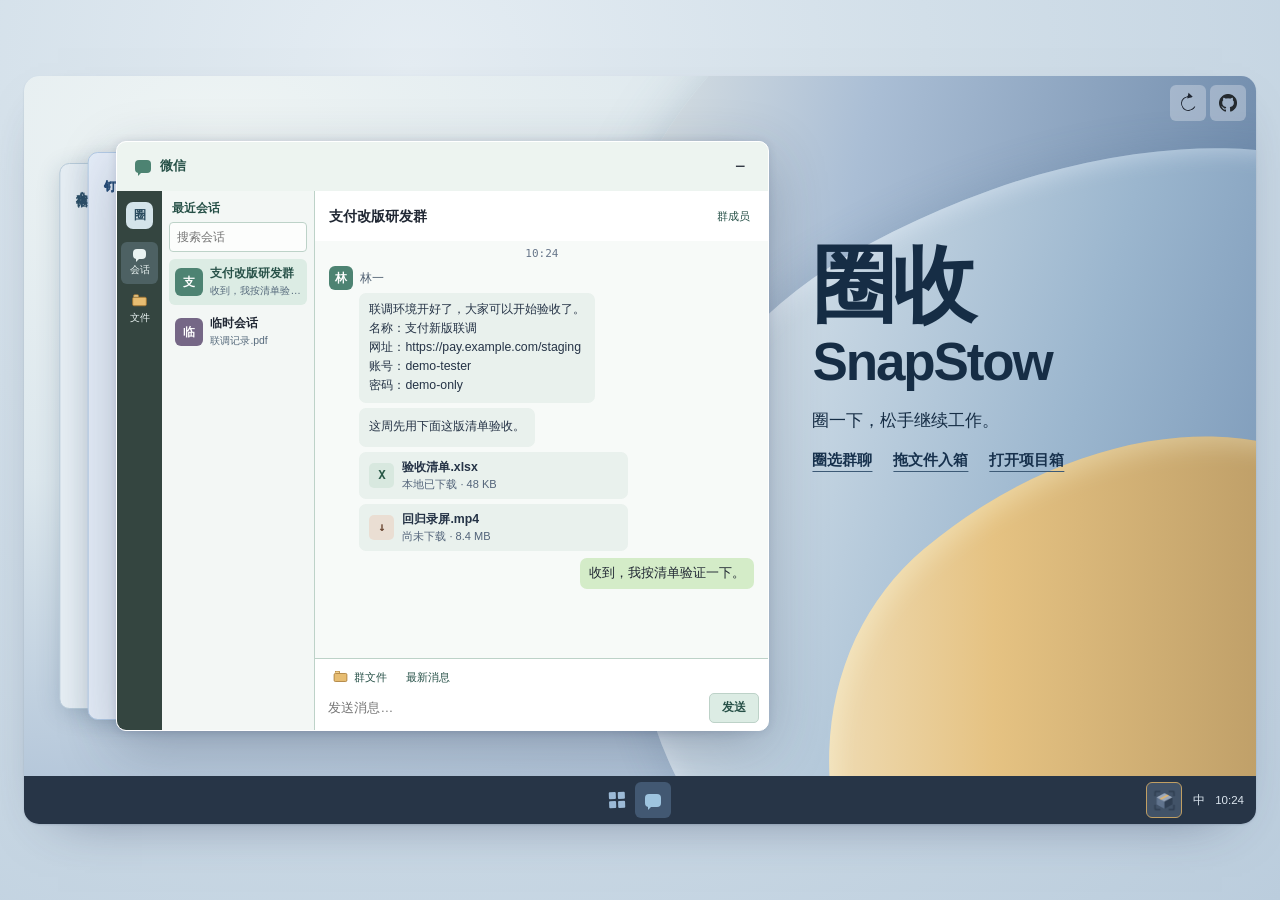
==== commit e025305b: "重构群聊布局并修正连线和放大镜定位" ====
--- a/promo/index.html
+++ b/promo/index.html
@@ -7,8 +7,8 @@
   <meta name="description" content="在 Windows 模拟桌面亲手试用圈收 SnapStow，从群聊圈选附件、链接和备注，再到项目箱里找到它们。">
   <title>圈收 SnapStow · 圈一下，松手继续工作</title>
   <link rel="icon" href="./snapstow.png">
-  <link rel="stylesheet" href="./style.css?v=chat-stack-directories">
-  <script src="./demo.js?v=chat-stack-directories" defer></script>
+  <link rel="stylesheet" href="./style.css?v=anchored-preview">
+  <script src="./demo.js?v=anchored-preview" defer></script>
 </head>
 <body>
   <a class="skip" href="#try">跳到桌面体验</a>
@@ -32,35 +32,62 @@
             <button class="chat-back" type="button" data-client="dingtalk" style="--depth: 1"><span>钉钉</span></button>
             <button class="chat-back" type="button" data-client="wecom" style="--depth: 2"><span>企业微信</span></button>
           </div>
-        <section class="window chat-window" id="chat-window" data-client="wechat" aria-labelledby="chat-title">
-          <header class="chat-chrome">
-            <button type="button" class="chat-handle" id="chat-handle" title="拖动窗口，方向键也能移动" aria-keyshortcuts="ArrowLeft ArrowRight ArrowUp ArrowDown">
-              <i class="glyph chat-glyph" aria-hidden="true"></i><span id="chat-client">微信</span><span class="sr-only">，使用方向键移动窗口</span>
-            </button>
-            <button type="button" class="icon-control chrome-close" id="min-chat" aria-label="最小化群聊" title="最小化群聊"><span aria-hidden="true">−</span></button>
-          </header>
-          <div class="chat-layout">
-            <div class="channels" role="group" aria-label="群聊列表">
-              <button type="button" data-channel="dev" aria-pressed="true" title="支付改版研发群"><span class="avatar" aria-hidden="true">支</span><span>支付改版研发群</span></button>
-              <button type="button" data-channel="temp" aria-pressed="false" title="临时会话"><span class="avatar violet" aria-hidden="true">临</span><span>临时会话</span></button>
-              <button type="button" data-channel="feedback" aria-pressed="false" hidden><span class="avatar" aria-hidden="true">联</span><span>支付联调反馈群</span></button>
-              <button type="button" data-channel="launch" aria-pressed="false" hidden><span class="avatar" aria-hidden="true">上</span><span>上线准备群</span></button>
+          <section class="window chat-window" id="chat-window" data-client="wechat" aria-labelledby="chat-title">
+            <header class="chat-chrome">
+              <button type="button" class="chat-handle" id="chat-handle" title="拖动窗口，方向键也能移动" aria-keyshortcuts="ArrowLeft ArrowRight ArrowUp ArrowDown">
+                <i class="glyph chat-glyph" aria-hidden="true"></i><span id="chat-client">微信</span><span class="sr-only">，使用方向键移动窗口</span>
+              </button>
+              <button type="button" class="icon-control chrome-close" id="min-chat" aria-label="最小化群聊" title="最小化群聊"><span aria-hidden="true">−</span></button>
+            </header>
+            <div class="chat-layout">
+              <nav class="chat-navigation" aria-label="群聊工作区">
+                <span class="workspace-avatar" aria-hidden="true">圈</span>
+                <button type="button" data-chat-action="threads"><i class="glyph chat-glyph" aria-hidden="true"></i><span>会话</span></button>
+                <button type="button" data-chat-action="files" aria-controls="chat-detail" aria-expanded="false"><i class="folder-mark" aria-hidden="true"></i><span>文件</span></button>
+              </nav>
+              <div class="channels" role="group" aria-label="群聊列表">
+                <strong class="channels-heading" id="threads-heading">最近会话</strong>
+                <input class="thread-search" id="thread-search" type="search" aria-label="搜索会话" placeholder="搜索会话" autocomplete="off">
+                <div class="channel-list">
+                  <button type="button" data-channel="dev" aria-pressed="true"><span class="avatar" aria-hidden="true">支</span><span class="thread-copy"><strong>支付改版研发群</strong><small></small></span></button>
+                  <button type="button" data-channel="temp" aria-pressed="false"><span class="avatar violet" aria-hidden="true">临</span><span class="thread-copy"><strong>临时会话</strong><small></small></span></button>
+                  <button type="button" data-channel="feedback" aria-pressed="false" hidden><span class="avatar" aria-hidden="true">联</span><span class="thread-copy"><strong>支付联调反馈群</strong><small></small></span></button>
+                  <button type="button" data-channel="launch" aria-pressed="false" hidden><span class="avatar" aria-hidden="true">上</span><span class="thread-copy"><strong>上线准备群</strong><small></small></span></button>
+                </div>
+                <p class="threads-empty" id="threads-empty" hidden>没有匹配的会话</p>
+              </div>
+              <div class="conversation">
+                <header class="conversation-head">
+                  <div><h2 id="chat-title">支付改版研发群</h2><small id="chat-meta"></small></div>
+                  <button type="button" class="chat-command" data-chat-action="members" aria-controls="chat-detail" aria-expanded="false">群成员</button>
+                </header>
+                <details class="chat-notice" id="chat-notice" hidden>
+                  <summary>群公告 · 本轮联调按最新版反馈表核对</summary>
+                  <p>核对失败项后，把复测结果补到群里的联调反馈汇总表。</p>
+                </details>
+                <div class="conversation-body">
+                  <div class="messages" id="messages" aria-label="群聊消息">
+                    <p class="message-time">10:24</p>
+                    <div class="message-author"><span class="avatar sender" id="sender-avatar" aria-hidden="true">林</span><span id="sender-name">林一</span></div>
+                    <div id="message-items" class="message-items"></div>
+                    <div class="selection-rect" id="selection" aria-hidden="true" hidden><i></i><i></i><i></i><i></i></div>
+                  </div>
+                  <aside class="chat-detail" id="chat-detail" aria-labelledby="chat-detail-title" hidden>
+                    <div><strong id="chat-detail-title"></strong><button type="button" class="chat-command" data-chat-action="close" aria-label="关闭群聊侧栏">×</button></div>
+                    <ul id="chat-detail-list"></ul>
+                  </aside>
+                </div>
+                <form id="chat-form" class="composer">
+                  <div class="composer-tools" role="group" aria-label="消息工具">
+                    <button type="button" class="chat-command" data-chat-action="files" aria-controls="chat-detail" aria-expanded="false"><i class="folder-mark" aria-hidden="true"></i>群文件</button>
+                    <button type="button" class="chat-command" data-chat-action="latest">最新消息</button>
+                  </div>
+                  <input id="reply" aria-label="发送示例消息" placeholder="发送消息…" maxlength="100" autocomplete="off">
+                  <button type="submit" class="send">发送</button>
+                </form>
+              </div>
             </div>
-            <div class="conversation">
-              <header class="conversation-head"><h2 id="chat-title">支付改版研发群</h2></header>
-              <div class="messages" id="messages" aria-label="群聊消息">
-                <p class="message-time">10:24</p>
-                <div class="message-author"><span class="avatar sender" id="sender-avatar" aria-hidden="true">林</span><span id="sender-name">林一</span></div>
-                <div id="message-items" class="message-items"></div>
-                <div class="selection-rect" id="selection" aria-hidden="true" hidden><i></i><i></i><i></i><i></i></div>
-              </div>
-              <form id="chat-form" class="composer">
-                <input id="reply" aria-label="发送示例消息" placeholder="发送消息…" maxlength="100" autocomplete="off">
-                <button type="submit" class="icon-control send" aria-label="发送" title="发送"><span aria-hidden="true">↑</span></button>
-              </form>
-            </div>
-          </div>
-        </section>
+          </section>
         </div>
 
         <section class="window workbench" id="workbench" data-theme="dark" aria-label="圈收工作台" hidden>
@@ -100,7 +127,7 @@
               <div class="warehouse">
                 <img class="warehouse-body" src="./art/warehouse.svg" alt="">
                 <img class="warehouse-body light-art" src="./art/warehouse-light.svg" alt="">
-                <button type="button" class="warehouse-sign" id="root-picker">工作总目录</button>
+                <button type="button" class="warehouse-sign" id="root-picker"><span id="root-label">工作总目录</span></button>
                 <button type="button" class="warehouse-door" id="warehouse-door" aria-label="抬起卷帘门，返回工作台" title="返回工作台">
                   <img src="./art/warehouse-door.svg" alt=""><img class="light-art" src="./art/warehouse-door-light.svg" alt="">
                 </button>
--- a/promo/style.css
+++ b/promo/style.css
@@ -77,10 +77,10 @@
 .chat-window .chat-glyph::after { border-top-color: var(--client-accent); }
 .chat-window[data-client="dingtalk"] .chat-layout { border-left: 5px solid var(--client-accent); }
 .chat-window[data-client="dingtalk"] .message { border-radius: 4px 10px 10px; }
-.chat-window[data-client="wecom"] .chat-chrome { background: #365970; color: #f4f8fc; --focus: #e3f0ff; }
-.chat-window[data-client="wecom"] .chat-chrome button { color: inherit; --control-hover: #4b6b85; }
-.chat-window[data-client="wecom"] .chat-glyph { background: #b8d7ed; }
-.chat-window[data-client="wecom"] .chat-glyph::after { border-top-color: #b8d7ed; }
+.chat-window[data-client="dingtalk"] .chat-chrome { background: #365f91; color: #f4f8fc; --focus: #e3f0ff; }
+.chat-window[data-client="dingtalk"] .chat-chrome button { color: inherit; --control-hover: #4d749f; }
+.chat-window[data-client="dingtalk"] .chat-handle .chat-glyph { background: #d4e8fb; }
+.chat-window[data-client="dingtalk"] .chat-handle .chat-glyph::after { border-top-color: #d4e8fb; }
 .chat-window[data-client="wecom"] .conversation-head { background: #e7eff5; border-bottom: 1px solid var(--client-edge); }
 .glyph { display: inline-block; vertical-align: middle; flex: 0 0 auto; }
 .chat-glyph { width: 16px; height: 13px; border-radius: 4px; background: #587d9e; position: relative; }
@@ -90,19 +90,47 @@
 .capture-glyph::before { left: 0; top: 0; border-right: 0; border-bottom: 0; border-top-left-radius: 3px; }
 .capture-glyph::after { right: 0; bottom: 0; border-left: 0; border-top: 0; border-bottom-right-radius: 3px; }
 .chrome-close { --control-hover: #dce3ed; font-size: 1.12rem; }
-.chat-window[data-client="dingtalk"] { --chat-rail-width: 172px; }
-.chat-window[data-client="wecom"] { --chat-rail-width: 140px; }
-.chat-layout { flex: 1; min-height: 0; display: grid; grid-template-columns: var(--chat-rail-width, 153px) minmax(0, 1fr); }
-.channels { padding: 9px 7px; background: var(--client-rail); }
+.chat-window[data-client="dingtalk"] { --chat-rail-width: 158px; --workspace-rail: 62px; }
+.chat-window[data-client="wecom"] { --chat-rail-width: 138px; --workspace-rail: 46px; }
+.chat-layout { flex: 1; min-height: 0; display: grid; grid-template-columns: var(--workspace-rail, 45px) var(--chat-rail-width, 153px) minmax(0, 1fr); }
+.chat-navigation { display: flex; flex-direction: column; align-items: stretch; gap: 5px; padding: 11px 4px; color: #eaf3f2; background: #344540; }
+.chat-window[data-client="dingtalk"] .chat-navigation { color: #2f4f70; background: #e8eef6; }
+.chat-window[data-client="wecom"] .chat-navigation { background: #365d7d; color: #eff6ff; }
+.workspace-avatar { display: grid; place-items: center; width: 27px; height: 27px; align-self: center; margin-bottom: 8px; border-radius: 7px; background: #d4e4ea; color: #2b4c5f; font-size: .77rem; font-weight: 700; }
+.chat-navigation button { display: grid; place-items: center; gap: 4px; padding: 7px 1px; border: 0; border-radius: 6px; color: inherit; background: transparent; font-size: .63rem; }
+.chat-navigation button:is(:hover, :focus-visible, [aria-expanded="true"]), .chat-navigation button:first-of-type { background: #a9c7e237; }
+.chat-navigation button .chat-glyph { width: 13px; height: 10px; background: currentColor; }
+.chat-navigation button .chat-glyph::after { border-top-color: currentColor; }
+.chat-navigation button .folder-mark { scale: .85; }
+.channels { min-width: 0; overflow: auto; padding: 9px 7px; background: var(--client-rail); border-right: 1px solid var(--client-edge); }
+.channels-heading { display: block; padding: 1px 3px 5px; color: var(--client-ink); font-size: .74rem; }
+.thread-search { width: 100%; min-height: 30px; margin: 0 0 7px; padding: 3px 7px; border: 1px solid var(--client-edge); border-radius: 4px; background: #ffffffbd; color: #243b52; font-size: .72rem; }
+.threads-empty { margin: 5px 3px; font-size: .71rem; color: #516477; }
 .channels button { display: flex; width: 100%; align-items: center; gap: 7px; padding: 6px; min-height: 46px; text-align: left; background: transparent; border: 0; border-radius: 6px; font-size: .73rem; }
 .channels button + button { margin-top: 4px; }
 .channels button:hover { background: #e9eef5; }
 .channels button[aria-pressed="true"] { background: var(--client-selected); color: var(--client-ink); font-weight: 700; }
+.thread-copy { display: grid; gap: 3px; min-width: 0; }
+.thread-copy strong, .thread-copy small { overflow: hidden; text-overflow: ellipsis; white-space: nowrap; }
+.thread-copy small { color: #566a7c; font-size: .65rem; font-weight: 450; }
 .avatar { display: grid; place-items: center; width: 28px; height: 28px; flex: 0 0 28px; border-radius: 6px; background: #4f6f8e; color: white; font-size: .73rem; font-weight: 650; }
 .avatar.violet { background: #756786; }
 .conversation { min-height: 0; min-width: 0; display: flex; flex-direction: column; }
-.conversation-head { min-height: 50px; padding: 8px 15px; display: flex; align-items: center; gap: 8px; }
+.conversation-head { min-height: 50px; padding: 6px 11px 6px 14px; display: flex; justify-content: space-between; align-items: center; gap: 8px; }
 .conversation-head h2 { margin: 0; font-size: .9rem; }
+.conversation-head small { color: #54697d; font-size: .65rem; }
+.chat-command { display: inline-flex; align-items: center; justify-content: center; gap: 5px; min-height: 30px; padding: 3px 7px; border: 0; border-radius: 5px; background: transparent; color: var(--client-ink); white-space: nowrap; font-size: .69rem; }
+.chat-command:hover, .chat-command[aria-expanded="true"] { background: var(--client-selected); }
+.chat-notice { padding: 5px 10px; border-block: 1px solid #d5e4f2; color: #285174; background: #eaf3fb; font-size: .71rem; }
+.chat-notice summary { cursor: pointer; }
+.chat-notice p { margin: 5px 0 2px; }
+.conversation-body { position: relative; flex: 1; min-height: 0; display: flex; }
+.chat-detail { flex: 0 0 126px; padding: 7px; overflow: auto; border-left: 1px solid var(--client-edge); background: #f2f7fb; color: #33546d; font-size: .71rem; }
+.chat-detail > div { display: flex; align-items: center; justify-content: space-between; gap: 4px; }
+.chat-detail ul { list-style: none; padding: 3px 0 0; margin: 0; }
+.chat-detail li { display: flex; gap: 5px; align-items: center; min-height: 31px; overflow-wrap: anywhere; }
+.chat-detail .avatar { width: 20px; height: 20px; flex-basis: 20px; font-size: .62rem; }
+.chat-detail .chat-command { white-space: normal; padding-inline: 4px; text-align: left; }
 .messages { position: relative; flex: 1; overflow: auto; padding: 4px 14px 8px; background: var(--client-chat); scrollbar-width: thin; overscroll-behavior: contain; }
 .is-capturing .messages { touch-action: none; user-select: none; cursor: crosshair; }
 .message-time { text-align: center; margin: 3px 0 6px; color: #67768a; font: .69rem/1.1 "Consolas", monospace; }
@@ -119,15 +147,21 @@
 .material-icon { display: grid; place-items: center; width: 25px; height: 25px; flex: 0 0 25px; background: #d8e8df; border-radius: 5px; color: #285846; font: 700 .78rem/1 monospace; }
 .material-icon.missing { background: #eaded3; color: #6a4632; }
 .sent { margin: 7px 0 3px auto; max-width: 85%; width: fit-content; padding: 7px 9px; border-radius: 7px; background: #dce9e2; font-size: .8rem; overflow-wrap: anywhere; }
+.chat-window[data-client="wechat"] .sent { background: #d4ecc8; }
+.chat-window[data-client="dingtalk"] .sent { background: #dbeafc; }
+.chat-window[data-client="wecom"] .sent { background: #d7eaf6; }
 .selection-rect { position: absolute; z-index: 2; pointer-events: none; box-shadow: 0 0 0 200vmax #19334c32; background: #fff2d53b; }
 .selection-rect i { position: absolute; width: 13px; height: 13px; border: 2px solid #98702d; }
 .selection-rect i:nth-child(1) { top: 0; left: 0; border-right: 0; border-bottom: 0; }
 .selection-rect i:nth-child(2) { top: 0; right: 0; border-left: 0; border-bottom: 0; }
 .selection-rect i:nth-child(3) { bottom: 0; left: 0; border-right: 0; border-top: 0; }
 .selection-rect i:nth-child(4) { bottom: 0; right: 0; border-left: 0; border-top: 0; }
-.composer { display: flex; align-items: center; gap: 5px; background: #f0f3f7; padding: 6px 9px 6px 13px; }
-.composer input { background: transparent; border: 0; flex: 1; min-width: 0; font-size: .8rem; padding: 6px 3px; }
-.send { --control-width: 34px; --control-height: 32px; --control-bg: #dfe7f1; --control-hover: #cbddef; color: #35536e; font-weight: 750; }
+.composer { display: grid; align-items: center; grid-template-columns: minmax(0, 1fr) auto; column-gap: 8px; background: #fff; border-top: 1px solid var(--client-edge); padding: 3px 9px 7px 10px; }
+.composer-tools { grid-column: 1 / -1; display: flex; gap: 5px; }
+.composer-tools .folder-mark { scale: .8; }
+.composer input { background: transparent; border: 0; width: 100%; min-height: 31px; min-width: 0; font-size: .8rem; padding: 5px 3px; }
+.composer .send { min-height: 30px; padding: 4px 12px; border: 1px solid var(--client-edge); border-radius: 5px; color: var(--client-ink); background: var(--client-selected); font-size: .73rem; font-weight: 750; }
+.chat-window[data-client="dingtalk"] .composer .send { background: #446e9e; color: white; border-color: #446e9e; }
 .taskbar { min-height: 48px; position: relative; display: flex; align-items: center; justify-content: center; gap: 10px; background: #273547; color: #eef3f8; border-radius: 0 0 15px 15px; --focus: #f8cf7f; }
 .taskbar-menu { display: grid; grid-template-columns: 7px 7px; grid-auto-rows: 7px; gap: 2px; transform: rotate(-2deg); }
 .taskbar-menu i { background: #9cbad7; border-radius: 1px; }
@@ -235,7 +269,8 @@
 .belt-bed > img { width: 100%; height: 100%; object-fit: contain; }
 .rollers { position: absolute; inset: 0; background: url("./art/belt-rollers.svg") 0 0 / 200% 100% no-repeat; mask: url("./art/belt-mask.svg") 0 0 / 100% 100% no-repeat; }
 .workbench[data-theme="light"] :is(.belt-bed > img, .rollers) { filter: brightness(2.2) saturate(.55); }
-.belt-mark { position: absolute; width: clamp(20px, 4.2%, 36px); aspect-ratio: 36 / 11; background: var(--bench-muted); opacity: .85; mask: url("./art/belt-arrow.svg") center / contain no-repeat; translate: -50% -50%; transform: rotate(-3.894deg); }
+.belt-mark { position: absolute; width: clamp(25px, 5.2%, 42px); aspect-ratio: 36 / 11; background: #dce8f1; mask: url("./art/belt-arrow.svg?v=contrast") center / contain no-repeat; translate: -50% -50%; transform: rotate(-3.894deg); }
+.workbench[data-theme="light"] .belt-mark { background: #fff0bd; }
 .belt-mark-left { left: 9%; top: 77.2%; transform: rotate(-3.894deg) scaleX(-1); }
 .belt-mark-right { right: 9%; top: 54.5%; translate: 50% -50%; }
 .drop-bin { position: absolute; z-index: 6; width: clamp(58px, 15cqw, 76px); aspect-ratio: 76 / 82; right: clamp(16px, 5cqw, 44px); bottom: 8px; }
@@ -306,18 +341,29 @@
 .group:hover .group-move, .group:focus-within .group-move { opacity: 1; }
 .archive-underlay.source-drop { z-index: 5; background: #3e5572b0; }
 .archive-underlay.source-drop::after { content: "拖出来源"; position: absolute; color: #fff1cd; bottom: 2px; left: 50%; translate: -50%; font-size: .7rem; }
-.preview-card { z-index: 9; position: absolute; width: min(238px, calc(100% - 12px)); padding: 10px; background: var(--bench-bg); color: var(--bench-ink); border: 1px solid var(--bench-outline); border-radius: 7px; box-shadow: 0 9px 25px #12172661; font-size: .75rem; line-height: 1.6; overflow-wrap: anywhere; pointer-events: none; }
+.preview-card { z-index: 9; position: absolute; width: var(--preview-width, 238px); padding: 9px; background: var(--bench-bg); color: var(--bench-ink); border: 1px solid var(--bench-outline); border-radius: 7px; box-shadow: 0 9px 25px #12172661; font-size: .75rem; line-height: 1.55; overflow-wrap: anywhere; pointer-events: none; }
+.preview-card::before { content: ""; position: absolute; width: 11px; height: 11px; background: inherit; border: 0 solid var(--bench-outline); rotate: 45deg; }
+.preview-card[data-side="right"] { transform-origin: 0 var(--tip); }
+.preview-card[data-side="right"]::before { left: -6px; top: calc(var(--tip) - 6px); border-width: 0 0 1px 1px; }
+.preview-card[data-side="left"] { transform-origin: 100% var(--tip); }
+.preview-card[data-side="left"]::before { right: -6px; top: calc(var(--tip) - 6px); border-width: 1px 1px 0 0; }
+.preview-card[data-side="bottom"] { transform-origin: var(--tip) 0; }
+.preview-card[data-side="bottom"]::before { left: calc(var(--tip) - 6px); top: -6px; border-width: 1px 0 0 1px; }
+.preview-card[data-side="top"] { transform-origin: var(--tip) 100%; }
+.preview-card[data-side="top"]::before { left: calc(var(--tip) - 6px); bottom: -6px; border-width: 0 1px 1px 0; }
 .preview-card strong, .preview-card span { display: block; }
 .preview-card span { color: var(--bench-muted); margin-top: 3px; }
-.preview-card.has-screenshot { width: min(374px, calc(100% - 12px)); background: var(--bench-panel); }
-.preview-card .source-image { margin: 10px 0 0; border-top: 1px solid var(--bench-line); padding-top: 10px; }
-.source-image img { max-height: 250px; width: auto; height: auto; border-radius: 5px; object-fit: contain; object-position: left top; }
+.preview-card.has-screenshot { background: var(--bench-panel); }
+.preview-card .source-image { display: grid; justify-items: center; margin: 0 0 8px; border-radius: 4px; overflow: hidden; }
+.source-image img { max-height: var(--photo-height, 220px); width: auto; height: auto; border-radius: 4px; object-fit: contain; }
+.preview-card.has-screenshot .preview-description { border-top: 1px solid var(--bench-line); padding-top: 6px; }
 
 .settings-page { height: 100%; display: grid; place-items: center; position: relative; }
 .warehouse { position: relative; width: min(82%, 536px); aspect-ratio: 536/391; }
 .warehouse-body { width: 100%; height: 100%; object-fit: contain; pointer-events: none; }
 .workbench[data-theme="dark"] .warehouse .light-art, .workbench[data-theme="light"] .warehouse img:not(.light-art):where(.warehouse-body, .warehouse-door img, .warehouse-theme img) { display: none; }
-.warehouse-sign { position: absolute; top: 35.3%; left: 23.1%; width: 52.6%; height: 10%; padding: 0 11px; border: 0; background: url("./art/warehouse-sign.svg") center / contain no-repeat; color: #fff0d4; text-align: left; white-space: nowrap; overflow: hidden; text-overflow: ellipsis; font-size: clamp(.67rem, 1.6cqw, .88rem); }
+.warehouse-sign { position: absolute; top: 35.3%; left: 23.1%; width: 52.6%; height: 10%; padding: 0 clamp(9px, 3%, 18px); border: 0; background: url("./art/warehouse-sign.svg") center / contain no-repeat; color: #fff0d4; font-size: clamp(.67rem, 1.6cqw, .88rem); }
+.warehouse-sign span { display: block; width: max-content; max-width: 100%; margin-inline: auto; text-align: start; white-space: nowrap; overflow: hidden; text-overflow: ellipsis; }
 .warehouse-sign:hover, .warehouse-door:hover { filter: brightness(1.2); }
 .warehouse-door { position: absolute; left: 32.65%; top: 51.92%; width: 33.58%; height: 33.76%; border: 0; padding: 0; overflow: hidden; background: transparent; touch-action: none; cursor: grab; }
 .warehouse-door:active { cursor: grabbing; }
@@ -385,14 +431,22 @@
   .shell { width: calc(100% - 14px); padding-block: 7px; }
   .screen { height: clamp(450px, calc(100svh - 62px), 780px); }
   .chat-layout { grid-template-columns: 1fr; grid-template-rows: auto 1fr; }
-  .channels { display: flex; gap: 5px; padding: 5px 7px; }
+  .chat-navigation, .channels-heading { display: none; }
+  .channels { display: block; padding: 5px 7px; }
+  .thread-search { margin-bottom: 4px; }
+  .channel-list { display: flex; gap: 5px; }
   .channels button { display: inline-flex; width: auto; min-height: 36px; line-height: 1.1; }
   .channels button + button { margin: 0; }
   .channels .avatar { width: 22px; height: 22px; flex-basis: 22px; }
+  .thread-copy small { display: none; }
   .conversation-head { min-height: 39px; padding-block: 5px; }
   .message-items { margin-left: 22px; }
   .workbench { width: calc(100% - 14px); top: 53px; bottom: 16px; }
   .work-status { bottom: 6px; }
+}
+
+@container desktop-screen (max-width: 1030px) {
+  .chat-detail { position: absolute; z-index: 3; top: 0; right: 0; bottom: 0; width: min(148px, 55%); box-shadow: -4px 0 14px #1a385b23; }
 }
 
 @container desktop-screen (max-width: 740px) {
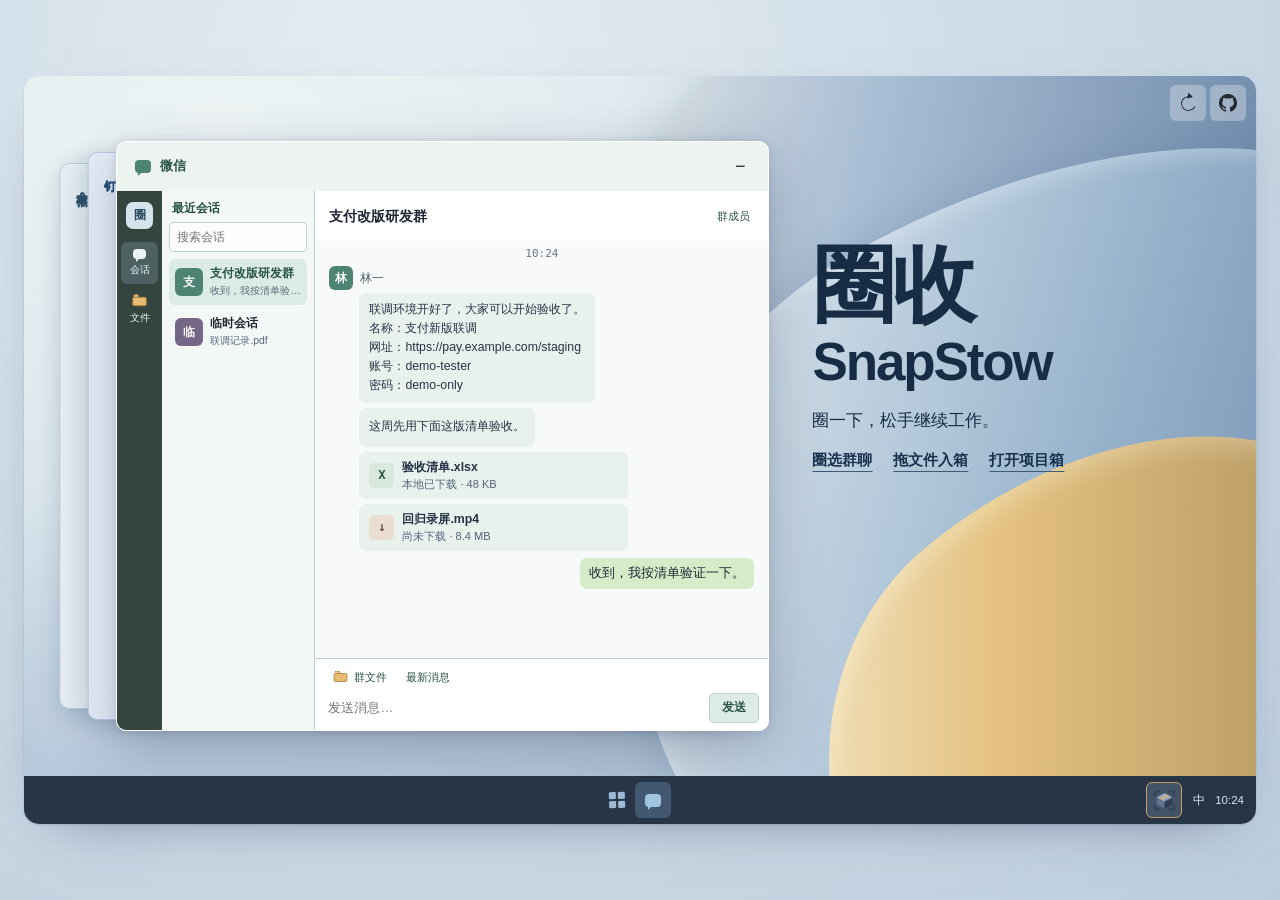
==== commit 50647b89: "修正聊天圈选归档和待处理状态提示" ====
--- a/promo/index.html
+++ b/promo/index.html
@@ -7,8 +7,8 @@
   <meta name="description" content="在 Windows 模拟桌面亲手试用圈收 SnapStow，从群聊圈选附件、链接和备注，再到项目箱里找到它们。">
   <title>圈收 SnapStow · 圈一下，松手继续工作</title>
   <link rel="icon" href="./snapstow.png">
-  <link rel="stylesheet" href="./style.css?v=anchored-preview">
-  <script src="./demo.js?v=anchored-preview" defer></script>
+  <link rel="stylesheet" href="./style.css?v=capture-archive">
+  <script src="./demo.js?v=capture-archive" defer></script>
 </head>
 <body>
   <a class="skip" href="#try">跳到桌面体验</a>
@@ -82,7 +82,7 @@
                     <button type="button" class="chat-command" data-chat-action="files" aria-controls="chat-detail" aria-expanded="false"><i class="folder-mark" aria-hidden="true"></i>群文件</button>
                     <button type="button" class="chat-command" data-chat-action="latest">最新消息</button>
                   </div>
-                  <input id="reply" aria-label="发送示例消息" placeholder="发送消息…" maxlength="100" autocomplete="off">
+                  <input id="reply" aria-label="发送示例消息" placeholder="发送消息…" maxlength="2000" autocomplete="off">
                   <button type="submit" class="send">发送</button>
                 </form>
               </div>
@@ -196,5 +196,16 @@
       <form method="dialog"><button class="explorer-action" id="explorer-cancel" type="submit">关闭</button></form>
     </footer>
   </dialog>
+  <dialog id="source-choice" class="explorer source-choice" aria-labelledby="source-choice-title" aria-describedby="source-choice-context">
+    <header class="explorer-head">
+      <h2 id="source-choice-title">选择附件原件</h2>
+      <form method="dialog"><button class="icon-control explorer-close" type="submit" aria-label="关闭原件选择"><span aria-hidden="true">×</span></button></form>
+    </header>
+    <div class="explorer-content">
+      <p id="source-choice-context"></p>
+      <div class="explorer-columns" aria-hidden="true"><span>文件位置</span><span>大小</span></div>
+      <ul id="source-choices" aria-label="同名候选文件"></ul>
+    </div>
+  </dialog>
 </body>
 </html>
--- a/promo/style.css
+++ b/promo/style.css
@@ -147,6 +147,8 @@
 .material-icon { display: grid; place-items: center; width: 25px; height: 25px; flex: 0 0 25px; background: #d8e8df; border-radius: 5px; color: #285846; font: 700 .78rem/1 monospace; }
 .material-icon.missing { background: #eaded3; color: #6a4632; }
 .sent { margin: 7px 0 3px auto; max-width: 85%; width: fit-content; padding: 7px 9px; border-radius: 7px; background: #dce9e2; font-size: .8rem; overflow-wrap: anywhere; }
+.user-sent { display: block; border: 0; text-align: start; color: inherit; }
+.is-capturing .user-sent { cursor: crosshair; }
 .chat-window[data-client="wechat"] .sent { background: #d4ecc8; }
 .chat-window[data-client="dingtalk"] .sent { background: #dbeafc; }
 .chat-window[data-client="wecom"] .sent { background: #d7eaf6; }
@@ -192,6 +194,8 @@
   --machine-active: #566c87;
   --neutral-tag: #38485e;
   --neutral-ink: #dce7f2;
+  --missing-bg: #3b485b;
+  --missing-ink: #e1eaf5;
   --danger-bg: #66343f;
   --danger: #ffc1c9;
   color-scheme: dark;
@@ -223,6 +227,8 @@
   --machine-active: #d0e3f5;
   --neutral-tag: #e5eff8;
   --neutral-ink: #325575;
+  --missing-bg: #dce8f3;
+  --missing-ink: #324b66;
   --danger-bg: #ffe0e5;
   --danger: #8a253b;
   color-scheme: light;
@@ -253,14 +259,15 @@
 .feature-card strong { font-weight: 450; }
 .feature-card .capture-glyph { position: relative; display: block; width: 32px; height: 36px; color: var(--bench-muted); background: url("./art/paper.svg") center / 17px auto no-repeat; }
 .file-card.drag-ghost { position: absolute; top: 0; left: 0; z-index: 7; height: 85px; min-height: 0; padding: 6px; gap: 4px; pointer-events: none; opacity: .92; box-shadow: 0 6px 18px #131a2966; }
-.drag-ghost img:not(.missing-mark) { width: 36px; height: 46px; }
+.drag-ghost img { width: 36px; height: 46px; }
 .drag-ghost strong { font-size: .66rem; }
 .drag-ghost .file-state { font-size: .52rem; padding: 2px 3px; }
 .drag-ghost.over-bin { opacity: .43; filter: blur(.8px); box-shadow: none; }
 button.file-card:hover, .file-card[aria-pressed="true"], .file-card.relink-target { border-color: var(--selection-line); background: var(--selection-bg); }
 .file-card .file-state { position: absolute; right: 5px; top: 5px; background: var(--danger-bg); color: var(--danger); padding: 3px 5px; font-size: .63rem; border-radius: 4px; max-width: calc(100% - 10px); }
 .file-card .file-state.neutral { background: var(--neutral-tag); color: var(--neutral-ink); }
-.file-card img.missing-mark { position: absolute; width: 24px; height: 24px; top: 6px; right: 6px; }
+.missing-mark { position: absolute; top: 5px; right: 5px; display: grid; place-items: center; width: 28px; height: 28px; border-radius: 5px; background: var(--missing-bg); color: var(--missing-ink); }
+.missing-mark::before { content: ""; width: 23px; height: 23px; background: currentColor; mask: url("./art/download-missing.svg") center / contain no-repeat; }
 .belt { flex: 0 0 clamp(143px, 22cqw, 211px); width: 100%; position: relative; touch-action: pan-y; -webkit-user-select: none; user-select: none; cursor: grab; }
 .belt:focus-visible { outline: 2px solid var(--focus); outline-offset: 3px; border-radius: 4px; }
 .belt.swiping { cursor: grabbing; }
@@ -409,6 +416,11 @@
 .explorer-action.primary { border-color: #7195bb; background: #e1eef9; }
 .explorer-action:hover:enabled { background: #d4e7f7; }
 .explorer-action:disabled { opacity: .5; }
+.source-choice { width: min(550px, calc(100% - 24px)); }
+.source-choice[open] { grid-template-rows: auto minmax(0, 1fr); }
+.source-choice .explorer-content { background: #fff; padding: 8px 12px 12px; }
+.source-choice .explorer-content p { margin: 4px 8px 9px; font-size: .83rem; }
+.source-choice .explorer-row { min-height: 44px; }
 
 @container (max-width: 530px) {
   .board { gap: 5px; padding-bottom: 34px; }
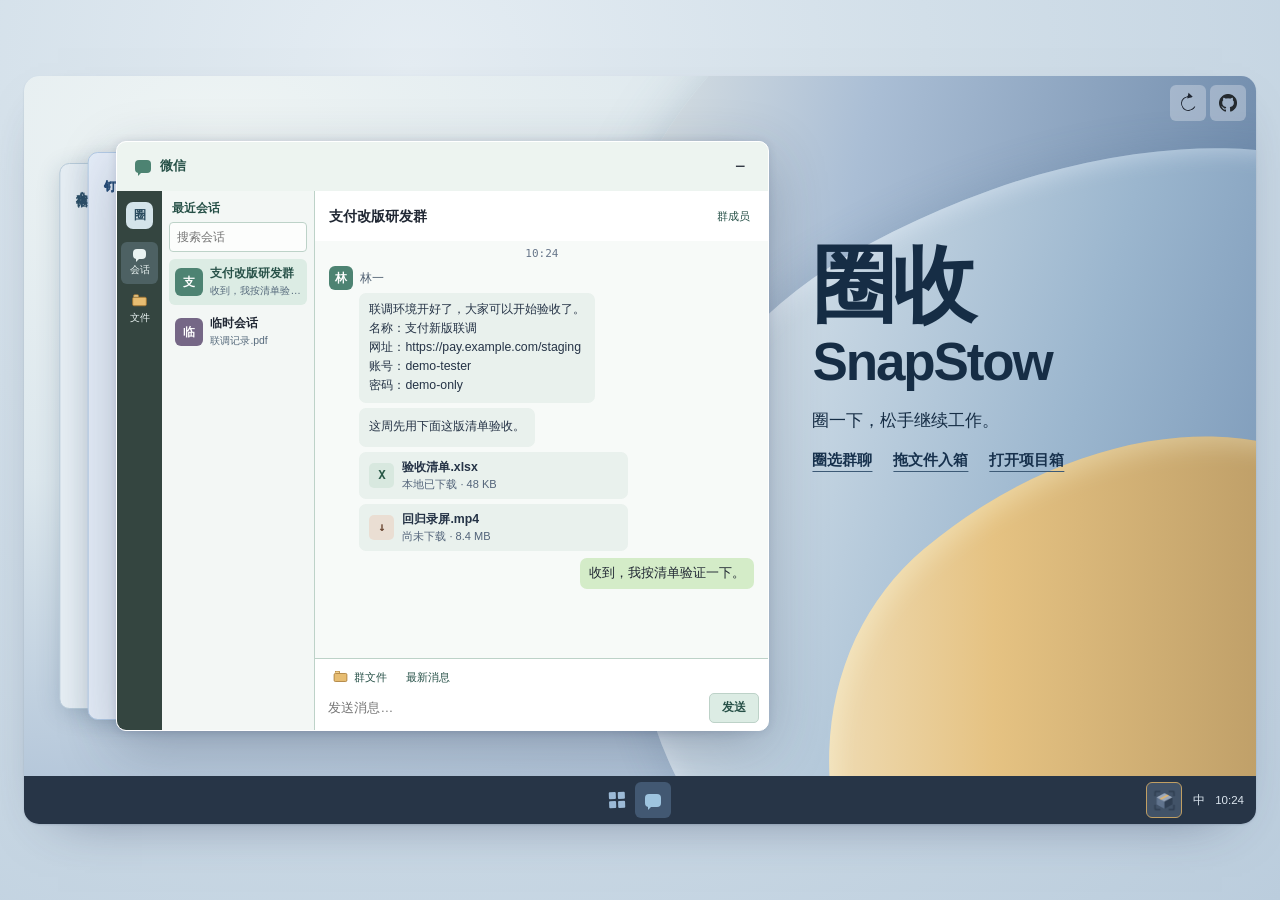
==== commit 67a10405: "在项目目录演示文字资料追加到 Markdown" ====
--- a/promo/index.html
+++ b/promo/index.html
@@ -7,8 +7,8 @@
   <meta name="description" content="在 Windows 模拟桌面亲手试用圈收 SnapStow，从群聊圈选附件、链接和备注，再到项目箱里找到它们。">
   <title>圈收 SnapStow · 圈一下，松手继续工作</title>
   <link rel="icon" href="./snapstow.png">
-  <link rel="stylesheet" href="./style.css?v=capture-archive">
-  <script src="./demo.js?v=capture-archive" defer></script>
+  <link rel="stylesheet" href="./style.css?v=project-markdown">
+  <script src="./demo.js?v=project-markdown" defer></script>
 </head>
 <body>
   <a class="skip" href="#try">跳到桌面体验</a>
@@ -196,6 +196,14 @@
       <form method="dialog"><button class="explorer-action" id="explorer-cancel" type="submit">关闭</button></form>
     </footer>
   </dialog>
+  <dialog id="document-viewer" class="explorer document-viewer" aria-labelledby="document-title">
+    <header class="explorer-head">
+      <h2 id="document-title"><i class="file-mark" aria-hidden="true"></i>项目资料.md</h2>
+      <form method="dialog"><button class="icon-control explorer-close" type="submit" aria-label="关闭文档" autofocus><span aria-hidden="true">×</span></button></form>
+    </header>
+    <pre class="document-text" id="document-text" tabindex="0" aria-label="Markdown 文档内容"></pre>
+    <footer class="explorer-footer"><span id="document-path"></span></footer>
+  </dialog>
   <dialog id="source-choice" class="explorer source-choice" aria-labelledby="source-choice-title" aria-describedby="source-choice-context">
     <header class="explorer-head">
       <h2 id="source-choice-title">选择附件原件</h2>
--- a/promo/style.css
+++ b/promo/style.css
@@ -416,6 +416,11 @@
 .explorer-action.primary { border-color: #7195bb; background: #e1eef9; }
 .explorer-action:hover:enabled { background: #d4e7f7; }
 .explorer-action:disabled { opacity: .5; }
+.document-viewer { width: min(640px, calc(100% - 24px)); }
+.document-viewer[open] { grid-template-rows: auto minmax(0, 1fr) auto; }
+.document-viewer:modal { overscroll-behavior: contain; }
+.document-viewer::backdrop { overflow: hidden; overscroll-behavior: contain; }
+.document-text { min-height: min(280px, 40dvh); max-height: 56dvh; margin: 0; padding: 15px; overflow: auto; overscroll-behavior: contain; color: #253950; background: #fff; font: .86rem/1.55 ui-monospace, Consolas, monospace; white-space: pre-wrap; overflow-wrap: anywhere; }
 .source-choice { width: min(550px, calc(100% - 24px)); }
 .source-choice[open] { grid-template-rows: auto minmax(0, 1fr); }
 .source-choice .explorer-content { background: #fff; padding: 8px 12px 12px; }
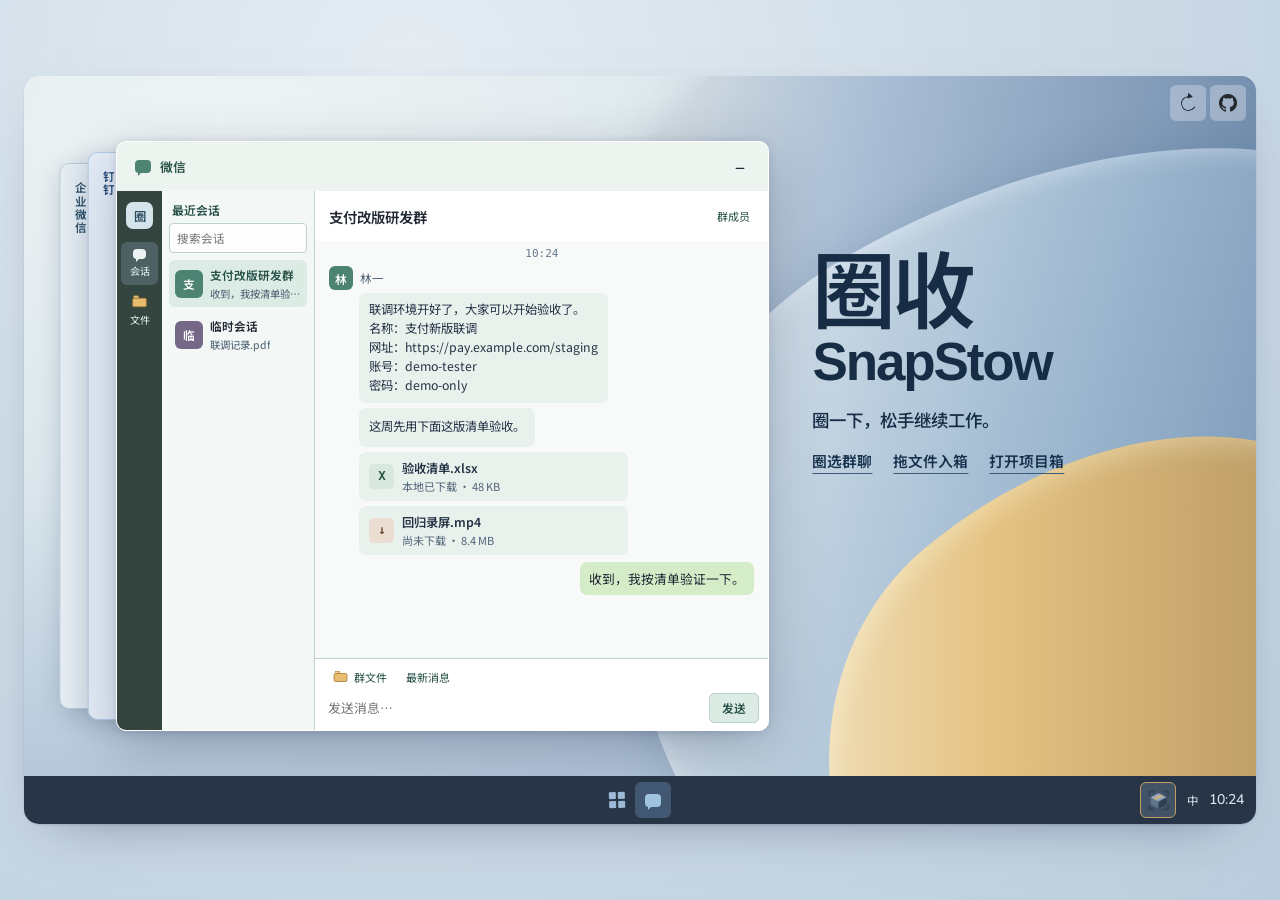
==== commit a83da8bf: "同步 Figma 字体、封条与项目箱弃置" ====
--- a/promo/index.html
+++ b/promo/index.html
@@ -7,8 +7,8 @@
   <meta name="description" content="在 Windows 模拟桌面亲手试用圈收 SnapStow，从群聊圈选附件、链接和备注，再到项目箱里找到它们。">
   <title>圈收 SnapStow · 圈一下，松手继续工作</title>
   <link rel="icon" href="./snapstow.png">
-  <link rel="stylesheet" href="./style.css?v=project-markdown">
-  <script src="./demo.js?v=project-markdown" defer></script>
+  <link rel="stylesheet" href="./style.css?v=figma-parcels">
+  <script src="./demo.js?v=figma-parcels" defer></script>
 </head>
 <body>
   <a class="skip" href="#try">跳到桌面体验</a>
@@ -92,7 +92,7 @@
 
         <section class="window workbench" id="workbench" data-theme="dark" aria-label="圈收工作台" hidden>
           <header class="bench-chrome">
-            <button type="button" class="bench-brand" id="bench-home" aria-label="圈收工作台首页"><img src="./snapstow.png" width="42" height="42" alt=""><span>圈收<small>SnapStow</small></span></button>
+            <button type="button" class="bench-brand" id="bench-home" aria-label="圈收工作台首页"><img src="./snapstow.png" width="42" height="42" alt=""><span class="bench-wordmark">圈收<small lang="en">SnapStow</small></span></button>
             <div class="bench-tools">
               <button type="button" class="icon-control tool" id="lens" aria-label="放大镜" title="放大镜" aria-pressed="false"><img src="./art/search.svg" alt=""></button>
               <button type="button" class="icon-control tool" id="settings" aria-label="仓库设置" title="仓库设置" aria-pressed="false"><img src="./art/gear.svg" alt=""></button>
@@ -115,10 +115,12 @@
                 </div>
                 <div class="boxes" id="boxes"></div>
               </section>
-              <div class="drop-bin" id="drop-bin" aria-hidden="true" hidden>
+              <div class="drop-bin" id="drop-bin" hidden>
                 <img src="./art/drop-bin-closed.svg" alt="">
                 <img src="./art/drop-bin-open.svg" alt="">
-              </div>
+                <p class="bin-hint" id="bin-hint" aria-hidden="true" hidden>先在系统中删除目录</p>
+              </div>
+              <span class="sr-only" id="bin-announcement" role="status"></span>
               <div class="association" id="association" hidden aria-hidden="true"></div>
               <button class="icon-control cut" id="cut" type="button" aria-label="剪断同名关联" title="剪断同名关联" draggable="true" hidden><img src="./art/connection-cut.svg" alt=""></button>
             </div>
--- a/promo/style.css
+++ b/promo/style.css
@@ -1,3 +1,7 @@
+@font-face { font-family: "WDXL Lubrifont SC"; src: url("./fonts/wdxl-labels.woff2") format("woff2"); font-weight: 400; font-display: swap; }
+@font-face { font-family: "Nunito"; src: url("./fonts/nunito-medium.woff2") format("woff2"); font-weight: 500; font-display: swap; }
+@font-face { font-family: "Noto Sans SC"; src: url("./fonts/noto-sans-sc-demo.woff2") format("woff2"); font-weight: 400 600; font-display: swap; }
+
 :root {
   color-scheme: light;
   font-family: "Noto Sans SC", "PingFang SC", "Microsoft YaHei", sans-serif;
@@ -234,8 +238,10 @@
   color-scheme: light;
 }
 .bench-chrome { position: relative; flex: 0 0 62px; display: flex; justify-content: space-between; align-items: center; margin-inline: clamp(13px, 4cqw, 34px); border-bottom: 1px solid var(--bench-line); }
-.bench-brand { display: inline-flex; gap: 8px; align-items: center; border: 0; background: transparent; font-size: .88rem; color: inherit; padding: 0 6px 0 0; text-align: left; }
-.bench-brand small { color: var(--bench-muted); display: block; font-size: .68rem; }
+.bench-brand { display: inline-flex; gap: 8px; align-items: center; border: 0; background: transparent; color: inherit; padding: 0 6px 0 0; text-align: left; }
+.bench-wordmark { font: 400 1.375rem/1.27 "WDXL Lubrifont SC", "Noto Sans SC", sans-serif; }
+.bench-brand small { color: var(--bench-muted); display: block; font: 500 .9375rem/1.33 "Nunito", sans-serif; }
+.tray-system time { font: 500 .875rem/1.43 "Nunito", sans-serif; }
 .bench-tools { display: flex; align-items: center; gap: clamp(7px, 1.7cqw, 16px); }
 .tool { --control-border: var(--bench-line); --control-bg: var(--bench-panel); --control-hover: var(--bench-surface); --icon-size: 17px; }
 .tool:hover:enabled, .tool[aria-pressed="true"] { border-color: var(--bench-outline); }
@@ -251,7 +257,7 @@
 .queue { --queue-size: 3; --slot-height: 118px; display: grid; grid-template-columns: repeat(var(--queue-size), minmax(0, 1fr)); gap: clamp(7px, 3.1cqw, 28px); background: var(--bench-panel); border: 1px solid var(--bench-line); border-radius: 10px; padding: 13px clamp(8px, 4cqw, 36px); }
 .file-card { position: relative; width: 100%; min-width: 0; min-height: 118px; display: flex; flex-direction: column; align-items: center; justify-content: center; gap: 6px; background: var(--bench-panel); border: 1px solid var(--bench-line); padding: 7px; color: var(--bench-ink); border-radius: 8px; text-align: left; }
 .file-card img { width: 55px; height: 66px; object-fit: contain; pointer-events: none; }
-.file-card strong { width: 100%; min-width: 0; overflow: hidden; text-overflow: ellipsis; white-space: nowrap; font-size: clamp(.66rem, 1.55cqw, .82rem); font-weight: 530; }
+.file-card strong { width: 100%; min-width: 0; overflow: hidden; text-overflow: ellipsis; white-space: nowrap; font-size: clamp(.875rem, 1.8cqw, 1rem); font-weight: 500; line-height: 1.5; }
 .queue .file-card { height: var(--slot-height); cursor: grab; touch-action: none; -webkit-user-select: none; user-select: none; }
 .queue .file-card.drag-origin { opacity: .42; }
 .queue .feature-card { justify-content: center; text-align: center; color: var(--bench-muted); border-color: transparent; cursor: inherit; touch-action: auto; background: transparent; }
@@ -264,7 +270,7 @@
 .drag-ghost .file-state { font-size: .52rem; padding: 2px 3px; }
 .drag-ghost.over-bin { opacity: .43; filter: blur(.8px); box-shadow: none; }
 button.file-card:hover, .file-card[aria-pressed="true"], .file-card.relink-target { border-color: var(--selection-line); background: var(--selection-bg); }
-.file-card .file-state { position: absolute; right: 5px; top: 5px; background: var(--danger-bg); color: var(--danger); padding: 3px 5px; font-size: .63rem; border-radius: 4px; max-width: calc(100% - 10px); }
+.file-card .file-state { position: absolute; right: 5px; top: 5px; background: var(--danger-bg); color: var(--danger); padding: 2px 5px; font-size: clamp(.625rem, 1.5cqw, .875rem); line-height: 1.43; border-radius: 4px; max-width: calc(100% - 10px); }
 .file-card .file-state.neutral { background: var(--neutral-tag); color: var(--neutral-ink); }
 .missing-mark { position: absolute; top: 5px; right: 5px; display: grid; place-items: center; width: 28px; height: 28px; border-radius: 5px; background: var(--missing-bg); color: var(--missing-ink); }
 .missing-mark::before { content: ""; width: 23px; height: 23px; background: currentColor; mask: url("./art/download-missing.svg") center / contain no-repeat; }
@@ -283,14 +289,25 @@
 .drop-bin { position: absolute; z-index: 6; width: clamp(58px, 15cqw, 76px); aspect-ratio: 76 / 82; right: clamp(16px, 5cqw, 44px); bottom: 8px; }
 .drop-bin img { display: block; width: 100%; height: 100%; pointer-events: none; }
 .drop-bin:not([data-hit]) img + img, .drop-bin[data-hit] img:first-child { display: none; }
+.bin-hint { position: absolute; top: -12px; left: -143px; width: 154px; aspect-ratio: 154 / 34; margin: 0; padding-inline: 5px 15px; display: grid; place-items: center; color: var(--bench-ink); font-size: .875rem; line-height: 1.43; background: url("./art/bin-reject-dark.svg") center / contain no-repeat; pointer-events: none; }
+.workbench[data-theme="light"] .bin-hint { background-image: url("./art/bin-reject-light.svg"); }
 .boxes { position: absolute; inset: 1% 1% auto; display: grid; grid-template-columns: repeat(2, minmax(0, 1fr)); justify-items: center; pointer-events: none; transform: translate(var(--belt-move, 0px), calc(var(--belt-move, 0px) * -.075)); }
-.project { position: relative; width: min(94%, 162px); aspect-ratio: 162 / 100; color: #202732; padding: 0; border: 0; background: transparent; border-radius: 8px; cursor: pointer; pointer-events: auto; align-self: start; }
+.project { position: relative; width: min(94%, 162px); aspect-ratio: 162 / 100; color: #202732; padding: 0; border: 0; background: transparent; border-radius: 8px; cursor: grab; pointer-events: auto; align-self: start; touch-action: none; -webkit-user-select: none; user-select: none; }
 .project:nth-child(2) { margin-top: -7%; }
+.project[data-empty] { grid-column: 2; }
 .project img { position: absolute; pointer-events: none; }
 .project .parcel { inset: 0; width: 100%; height: 100%; object-fit: contain; }
+.workbench[data-theme="dark"] .project .empty-light, .workbench[data-theme="light"] .project .empty-dark { display: none; }
 .project .parcel-label { left: 8.6%; top: 40%; width: 82.7%; height: 42%; object-fit: contain; }
+.project .parcel-label-tall { display: none; top: 32%; height: auto; }
+.project[data-long-label] .parcel-label:not(.parcel-label-tall) { display: none; }
+.project[data-long-label] .parcel-label-tall { display: block; }
 .project .parcel-glow { left: -12%; top: -13%; width: 124%; max-width: none; height: 125%; opacity: 0; object-fit: contain; }
-.project strong { position: absolute; left: 13%; top: 56%; width: 64%; height: 26%; color: #202732; font-size: clamp(.67rem, 1.35cqw, .81rem); line-height: 1.07; font-weight: 650; text-align: center; align-content: center; overflow: hidden; display: -webkit-box; -webkit-box-orient: vertical; -webkit-line-clamp: 2; }
+.project strong { position: absolute; left: 13%; top: 69%; width: 64%; translate: 0 -50%; color: #202732; font-size: .875rem; line-height: 1.35; font-weight: 500; text-align: center; overflow: hidden; white-space: nowrap; text-overflow: ellipsis; }
+.project[data-long-label] strong { top: 65%; white-space: normal; overflow-wrap: anywhere; display: -webkit-box; -webkit-box-orient: vertical; -webkit-line-clamp: 2; }
+.project.project-drag-origin { opacity: 0; }
+.project.project-ghost { position: absolute; top: 0; left: 0; z-index: 7; margin: 0; pointer-events: none; }
+.project-ghost.over-bin { opacity: .43; filter: blur(1.2px); }
 .belt:not(.swiping) .project:is(:hover, :focus-visible) .parcel-glow, .project.drop-target .parcel-glow, .project[data-copying] .parcel-glow { opacity: 1; }
 .project.drop-target { outline: 2px solid var(--selection-line); outline-offset: 5px; }
 .project[data-copying] .parcel-label { opacity: .65; }
@@ -359,7 +376,7 @@
 .preview-card[data-side="top"] { transform-origin: var(--tip) 100%; }
 .preview-card[data-side="top"]::before { left: calc(var(--tip) - 6px); bottom: -6px; border-width: 0 1px 1px 0; }
 .preview-card strong, .preview-card span { display: block; }
-.preview-card span { color: var(--bench-muted); margin-top: 3px; }
+.preview-card span { color: var(--bench-muted); margin-top: 3px; font-family: "Nunito", "Noto Sans SC", sans-serif; font-weight: 500; }
 .preview-card.has-screenshot { background: var(--bench-panel); }
 .preview-card .source-image { display: grid; justify-items: center; margin: 0 0 8px; border-radius: 4px; overflow: hidden; }
 .source-image img { max-height: var(--photo-height, 220px); width: auto; height: auto; border-radius: 4px; object-fit: contain; }
@@ -371,6 +388,8 @@
 .workbench[data-theme="dark"] .warehouse .light-art, .workbench[data-theme="light"] .warehouse img:not(.light-art):where(.warehouse-body, .warehouse-door img, .warehouse-theme img) { display: none; }
 .warehouse-sign { position: absolute; top: 35.3%; left: 23.1%; width: 52.6%; height: 10%; padding: 0 clamp(9px, 3%, 18px); border: 0; background: url("./art/warehouse-sign.svg") center / contain no-repeat; color: #fff0d4; font-size: clamp(.67rem, 1.6cqw, .88rem); }
 .warehouse-sign span { display: block; width: max-content; max-width: 100%; margin-inline: auto; text-align: start; white-space: nowrap; overflow: hidden; text-overflow: ellipsis; }
+.warehouse-sign[data-unconfigured] { font: 400 clamp(.875rem, 2.4cqw, 1.3125rem)/1.33 "WDXL Lubrifont SC", "Noto Sans SC", sans-serif; }
+.warehouse-sign:not([data-unconfigured]) { font-size: clamp(.75rem, 1.9cqw, 1.0625rem); font-weight: 500; line-height: 1.35; }
 .warehouse-sign:hover, .warehouse-door:hover { filter: brightness(1.2); }
 .warehouse-door { position: absolute; left: 32.65%; top: 51.92%; width: 33.58%; height: 33.76%; border: 0; padding: 0; overflow: hidden; background: transparent; touch-action: none; cursor: grab; }
 .warehouse-door:active { cursor: grabbing; }
